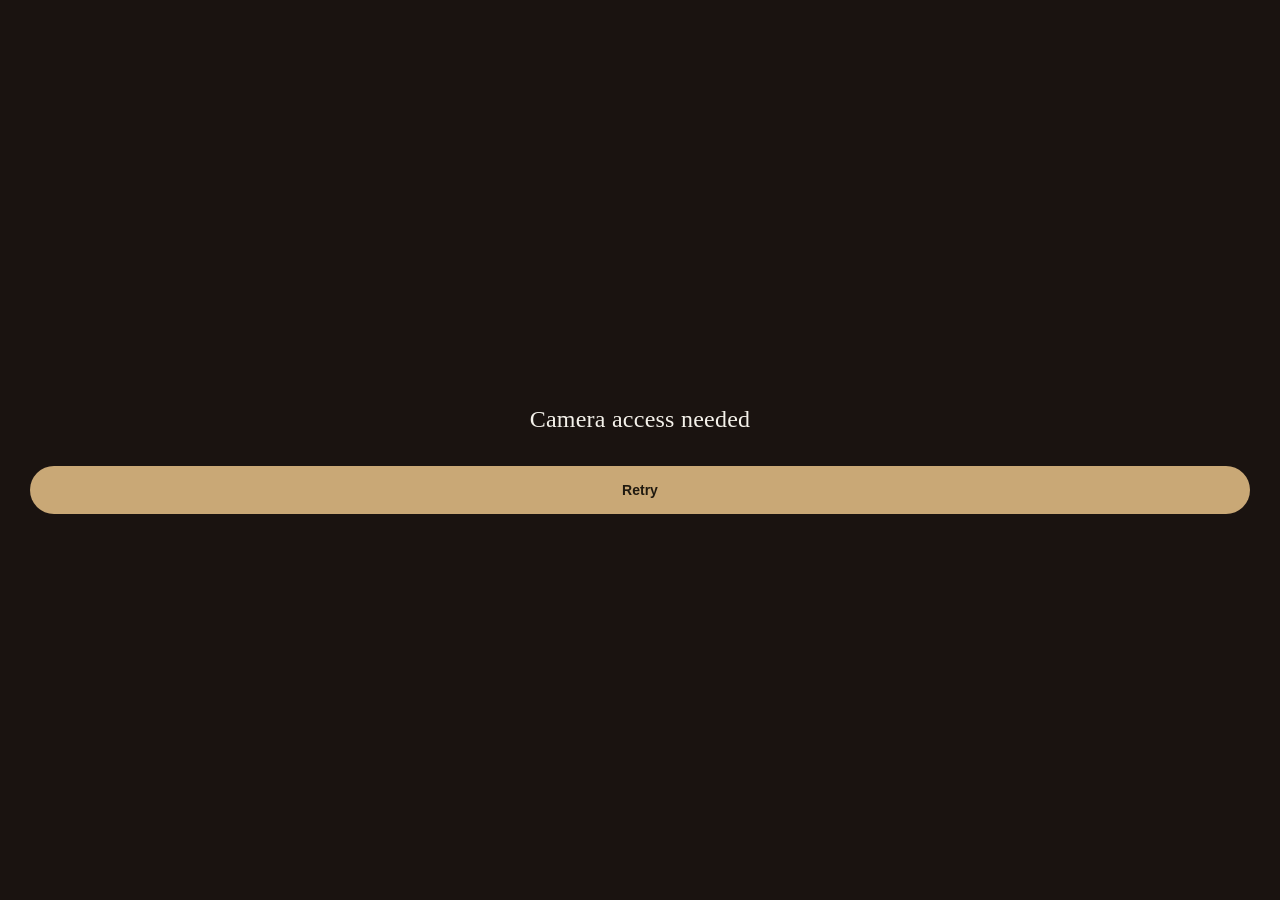
==== index.html @ 866ef21a "Show the running build in Settings and let admins change their password Settings now shows v<APP_VER" ====
<!DOCTYPE html>
<html lang="en">
<head>
   <script>
    window.deferredInstallPrompt = null;
    window.addEventListener('beforeinstallprompt', function(e) {
      e.preventDefault();
      window.deferredInstallPrompt = e;
    });
  </script>
<meta charset="UTF-8" />
<meta name="viewport" content="width=device-width, initial-scale=1, maximum-scale=1, user-scalable=no" />
<title>GBR Jr. Museum AR</title>
<meta name="description" content="Augmented reality digital companion and collection experience for the GBR Jr. Museum." />
<meta property="og:title" content="GBR Jr. Museum AR" />
<meta property="og:description" content="Augmented reality digital companion and collection experience for the GBR Jr. Museum." />
<link rel="stylesheet" href="style.css?v=36" />
<link rel="manifest" href="manifest.webmanifest" />
<meta name="theme-color" content="#1a1310" />
<meta name="mobile-web-app-capable" content="yes" />
<meta name="apple-mobile-web-app-capable" content="yes" />
<meta name="apple-mobile-web-app-status-bar-style" content="black-translucent" />
<link rel="apple-touch-icon" href="./assets/logo.png" />

<script src="asset-manifest.js"></script>
<script src="offline-store.js?v=1"></script>
<script>
  (() => {
    const nativeAtob = window.atob.bind(window);
    const detectionWorkerMarker = "matchDetection";
    const strictDetection = "$t=3,Lt=6,Ke=8,Ot=.7";
    const relaxedDetection = "$t=4,Lt=4,Ke=8,Ot=.8";
    window.atob = (encoded) => {
      const decoded = nativeAtob(encoded);
      return decoded.includes(detectionWorkerMarker) && decoded.includes(strictDetection)
        ? decoded.replace(strictDetection, relaxedDetection)
        : decoded;
    };
  })();
</script>
<script src="https://aframe.io/releases/1.5.0/aframe.min.js" defer></script>
<script src="https://cdn.jsdelivr.net/npm/mind-ar@1.2.5/dist/mindar-image-aframe.prod.js" defer></script>
<script src="https://cdn.jsdelivr.net/gh/donmccurdy/aframe-extras@v7.0.0/dist/aframe-extras.min.js" defer></script>
<base target="_blank">
</head>
<body>

  <div id="ar-container"></div>

  <div id="home-bg-layer" class="home-bg-layer">
    <img id="home-bg-img" src="" alt="" />
    <div class="home-bg-overlay"></div>
  </div>

  <div id="screen-username" class="modal-overlay">
    <div class="modal-card">
      <p class="modal-eyebrow">Welcome</p>
      <h2>What should we call you?</h2>
      <p class="modal-desc">This name is used on the leaderboard and on any notes you leave.</p>
      <input id="username-input" class="text-input" type="text" maxlength="20" placeholder="Your name" />
      <button id="btn-username-submit" class="btn-primary">Enter Gallery</button>
    </div>
  </div>

  <div id="tour-overlay" class="tour-overlay hidden">
    <div class="tour-card" id="tour-card">
      <div class="tour-header">
        <span class="tour-step-count" id="tour-step-count">1 / 7</span>
        <button id="btn-tour-skip" class="tour-skip">Skip</button>
      </div>
      <div class="tour-illustration" id="tour-illustration">
        <img src="./assets/icons/artwork.webp" alt="" class="tour-illo-img" />
      </div>
      <h3 id="tour-title">Welcome</h3>
      <p id="tour-text" class="tour-text">...</p>
      <div class="tour-dots" id="tour-dots"></div>
      <div class="tour-nav">
        <button id="btn-tour-prev" class="btn-secondary btn-small">← Back</button>
        <button id="btn-tour-next" class="btn-primary btn-small">Next →</button>
      </div>
    </div>
  </div>

  <section id="screen-home" class="screen hidden">
    <div class="corner-fabs corner-fabs-left">
      <button id="btn-open-badges" class="fab-btn" aria-label="Badges" title="Badges">
        <img src="./assets/icons/badge.webp" alt="Badges" class="fab-icon-img" />
      </button>
      <button id="btn-open-library" class="fab-btn" aria-label="Artwork Library" title="Artwork Library">📖</button>
    </div>
    <button id="btn-open-settings" class="fab-btn corner-fabs-right">⚙️</button>

    <header class="home-header">
      <div class="home-logo-wrap">
        <img class="home-logo" src="./assets/logo.png" alt="GBR Museum" />
      </div>
      <div class="home-logo-divider"></div>
      <p class="sub">Scan artworks on display to unlock their hidden stories.</p>
      <button id="btn-install-app" class="install-app-btn hidden" type="button">Install Museum App</button>
      <p id="install-app-hint" class="install-app-hint hidden"></p>
    </header>

    <div class="progress-row">
      <div class="progress-track">
        <div id="progress-fill" class="progress-fill"></div>
      </div>
      <span id="progress-label" class="progress-label">0 / 0 unlocked</span>
      <span id="run-timer" class="run-timer hidden"></span>
    </div>

    <div class="filter-row">
      <button id="filter-locked" class="filter-btn" data-filter="locked">🔒 Locked</button>
      <button id="filter-unlocked" class="filter-btn" data-filter="unlocked">✓ Unlocked</button>
    </div>

    <div id="filter-toast" class="filter-toast hidden"></div>

    <div class="gallery-scroll">
      <div class="gallery-grid" id="gallery-grid"></div>
    </div>
  </section>

  <section id="screen-scanner" class="screen hidden">
    <div class="scanner-topbar">
      <button id="btn-back-home" class="btn-icon">⌂ Home</button>
    </div>

    <div class="viewfinder">
      <div class="viewfinder-corner tl"></div>
      <div class="viewfinder-corner tr"></div>
      <div class="viewfinder-corner bl"></div>
      <div class="viewfinder-corner br"></div>
    </div>

    <div id="scan-hint" class="scan-hint">Point your camera at an artwork</div>
  </section>

  <section id="screen-detail" class="screen hidden">
    <div class="detail-topbar">
      <button id="btn-detail-back" class="btn-icon">← Back</button>
    </div>
    <div class="detail-scroll">
      <div class="detail-hero">
        <img id="detail-image" src="" alt="" />
      </div>
      <div class="detail-body">
        <p class="eyebrow" id="detail-eyebrow">Unlocked Artwork</p>
        <h2 id="detail-title">—</h2>
        <p id="detail-text" class="detail-text">—</p>
        <button id="btn-take-quiz" class="btn-primary hidden">Take the Quiz</button>
        <p id="quiz-done-note" class="quiz-done-note hidden">✓ Quiz completed</p>
        <button id="btn-immersive" class="btn-primary hidden">Enter Immersive View</button>
      </div>
    </div>
  </section>

  <section id="screen-quiz" class="screen hidden">
    <div class="detail-topbar">
      <button id="btn-quiz-back" class="btn-icon">← Back</button>
      <span id="quiz-progress" class="quiz-progress">Question 1 / 1</span>
    </div>
    <div class="quiz-body">
      <h2 id="quiz-question">—</h2>
      <div id="quiz-options" class="quiz-options"></div>
      <p id="quiz-feedback" class="quiz-feedback hidden">—</p>
      <button id="btn-quiz-next" class="btn-primary hidden">Next Question</button>
    </div>
  </section>

  <section id="screen-library" class="screen hidden">
    <div class="detail-topbar">
      <button id="btn-library-back" class="btn-icon">← Back</button>
    </div>
    <div class="detail-scroll">
      <div class="detail-body">
        <p class="eyebrow">Low-Data Mode</p>
        <h2>Artwork Library</h2>
        <p class="detail-text">Browse every artwork's photo and description here — no camera or 3D required. Handy on lower-end devices or slow connections.</p>
        <div id="library-list" class="library-list"></div>
      </div>
    </div>
  </section>

  <section id="screen-settings" class="screen hidden">
    <div class="detail-topbar">
      <button id="btn-settings-back" class="btn-icon">← Back</button>
    </div>
    <div class="detail-scroll">
      <div class="detail-body">
        <p class="eyebrow">Settings</p>
        <h2>Options</h2>

        <div class="settings-row" id="settings-change-name">
          <div>
            <h4>Change Display Name</h4>
            <p id="settings-current-name">Currently: —</p>
          </div>
          <span class="settings-arrow">›</span>
        </div>

        <div class="settings-row" id="settings-replay-tutorial">
          <div>
            <h4>Replay Tutorial</h4>
            <p>See the how-to-use walkthrough again</p>
          </div>
          <span class="settings-arrow">›</span>
        </div>

        <div class="settings-row settings-row-static">
          <div>
            <h4>App Version</h4>
            <p id="settings-version-text">—</p>
            <p id="settings-update-status" class="settings-update-status"></p>
          </div>
          <button id="btn-check-updates" class="btn-secondary btn-small" type="button">Check</button>
        </div>
      </div>
    </div>
  </section>

  <section id="screen-badges" class="screen hidden">
    <div class="detail-topbar">
      <button id="btn-badges-back" class="btn-icon">← Back</button>
    </div>
    <div class="detail-scroll">
      <div class="detail-body">
        <p class="eyebrow" style="display:inline-flex;align-items:center;gap:6px;"><img src="./assets/icons/badge.webp" alt="" class="eyebrow-icon-img" /> Your Progress</p>
        <h2>Badges</h2>
        <p class="detail-text">Complete actions around the gallery to earn badges. Collect them all to unlock the guestbook on the Leaderboard tab.</p>
        <div id="badges-grid" class="badges-grid"></div>
      </div>
    </div>
  </section>

  <section id="screen-leaderboard" class="screen hidden">
    <div class="detail-topbar">
      <h2 class="leaderboard-title">Leaderboard</h2>
    </div>
    <div class="leaderboard-split">
      <div class="leaderboard-half">
        <div style="display:flex;align-items:center;justify-content:space-between;margin-bottom:6px;">
          <p class="eyebrow" style="margin:0;display:inline-flex;align-items:center;gap:6px;"><img src="./assets/icons/leaderboard.webp" alt="" class="eyebrow-icon-img" /> Fastest Completions</p>
          <a href="guestbook.html" class="btn-tiny" style="text-decoration:none;display:inline-flex;align-items:center;">📋 Full View →</a>
        </div>
        <div id="leaderboard-list" class="leaderboard-list">
          <p class="leaderboard-status">Loading…</p>
        </div>
      </div>
      <div class="leaderboard-half notes-half">
        <div class="notes-half-header">
          <p class="eyebrow">Guestbook Board</p>
          <div class="notes-board-controls">
            <button id="btn-board-zoom-out" class="board-zoom-btn">−</button>
            <button id="btn-board-zoom-reset" class="board-zoom-btn">⤢</button>
            <button id="btn-board-zoom-in" class="board-zoom-btn">+</button>
          </div>
        </div>
        <div id="notes-board-wrap" class="notes-board-wrap">
          <div id="notes-board" class="notes-board"></div>
        </div>
        <button id="btn-new-note" class="btn-primary hidden">+ New Note</button>
        <p id="notes-locked-msg" class="notes-locked-msg">Complete all badges to add a note to the board.</p>
      </div>
    </div>
  </section>

  <section id="screen-immersive" class="screen hidden">
    <div class="immersive-topbar">
      <button id="btn-immersive-back" class="btn-icon">← Exit Immersive</button>
    </div>
    <div id="immersive-container"></div>
  </section>

  <nav id="bottom-nav" class="bottom-nav hidden">
    <button class="nav-btn active" data-tab="home">
      <span class="nav-icon"><img src="./assets/icons/artwork.webp" alt="Artworks" class="nav-icon-img" /></span><span class="nav-label">Artworks</span>
    </button>
    <button class="nav-btn" data-tab="scanner">
      <span class="nav-icon"><img src="./assets/icons/arcamera.webp" alt="AR Camera" class="nav-icon-img" /></span><span class="nav-label">AR Camera</span>
    </button>
    <button class="nav-btn" data-tab="leaderboard">
      <span class="nav-icon"><img src="./assets/icons/leaderboard.webp" alt="Leaderboard" class="nav-icon-img" /></span><span class="nav-label">Leaderboard</span>
    </button>
  </nav>

  <div id="library-detail-modal" class="modal-overlay hidden">
    <div class="modal-card library-detail-card">
      <div class="library-detail-scroll">
        <div class="library-detail-hero">
          <img id="library-detail-image" src="" alt="" />
        </div>
        <div class="library-detail-body">
          <div class="library-card-title-row">
            <h2 id="library-detail-title">—</h2>
            <span id="library-detail-badge" class="model-badge hidden">🧊 3D Model</span>
          </div>

          <div id="library-detail-meta" class="library-detail-meta">
            <div class="meta-row" id="meta-row-artist">
              <span class="meta-label">Created by</span>
              <span id="meta-artist" class="meta-value">—</span>
            </div>
            <div class="meta-row" id="meta-row-year">
              <span class="meta-label">Created in</span>
              <span id="meta-year" class="meta-value">—</span>
            </div>
            <div class="meta-row" id="meta-row-location">
              <span class="meta-label">Location</span>
              <span id="meta-location" class="meta-value">—</span>
            </div>
          </div>

          <p class="library-detail-section-label">About This Piece</p>
          <p id="library-detail-text" class="detail-text">—</p>
        </div>
      </div>
      <div class="library-detail-footer">
        <button id="btn-library-detail-close" class="btn-primary">Close</button>
      </div>
    </div>
  </div>

  <div id="note-editor-modal" class="modal-overlay hidden">
    <div class="modal-card note-editor-card">
      <p id="note-editor-eyebrow" class="modal-eyebrow">Your Notepad</p>
      <h2 id="note-editor-heading">Leave Your Mark</h2>

      <div class="note-type-tabs">
        <button class="note-tab active" data-mode="text">✏️ Type</button>
        <button class="note-tab" data-mode="draw">🎨 Draw</button>
        <button class="note-tab" data-mode="photo">📷 Photo</button>
      </div>

      <div id="note-color-swatches" class="note-color-swatches"></div>

      <textarea id="note-text-input" class="note-textarea" maxlength="120" placeholder="I was here…"></textarea>

      <div id="note-draw-wrap" class="note-draw-wrap hidden">
        <canvas id="note-canvas" width="240" height="240"></canvas>
        <button id="btn-clear-drawing" class="btn-secondary btn-small">Clear Drawing</button>
      </div>

      <div id="note-photo-wrap" class="note-photo-wrap hidden">
        <div class="note-photo-frame">
          <video id="note-photo-preview" autoplay playsinline muted></video>
          <img id="note-photo-result" class="hidden" alt="Captured photo" />
        </div>
        <p id="note-photo-error" class="admin-error hidden">Couldn't open the camera. Check your browser's camera permission and try again.</p>
        <div class="note-photo-controls">
          <button id="btn-snap-photo" class="btn-secondary btn-small">📸 Snap Photo</button>
          <button id="btn-retake-photo" class="btn-secondary btn-small hidden">Retake</button>
        </div>
      </div>

      <div class="modal-actions">
        <button id="btn-note-delete" class="btn-secondary hidden">Delete</button>
        <button id="btn-note-cancel" class="btn-secondary">Cancel</button>
        <button id="btn-note-post" class="btn-primary">Post</button>
      </div>
    </div>
  </div>

  <div id="note-view-modal" class="modal-overlay hidden">
    <div class="modal-card">
      <div id="note-view-content" class="note-view-content"></div>
      <p id="note-view-name" class="modal-desc">—</p>
      <div class="modal-actions">
        <button id="btn-note-view-close" class="btn-secondary">Close</button>
      </div>
    </div>
  </div>

  <button id="chat-head-btn" class="chat-head-btn hidden" type="button" aria-label="Open AI museum guide" title="Open AI museum guide">
    <img src="./assets/icons/aichat.webp" alt="Kuya Davon AI Guide" class="chat-head-img" />
  </button>

  <div id="chat-panel" class="chat-panel hidden">
    <div class="chat-panel-header">
      <div>
        <h3>Kuya Davon</h3>
        <p>GBR Jr. Museum Guide</p>
      </div>
      <button id="btn-chat-close" class="btn-icon">✕</button>
    </div>
    <div id="chat-messages" class="chat-messages"></div>
    <div class="chat-input-row">
      <input id="chat-input" class="text-input" type="text" placeholder="Ask about an artwork…" maxlength="300" />
      <button id="btn-chat-send" class="chat-send-btn">➤</button>
    </div>
  </div>

  <div id="unlock-modal" class="modal-overlay hidden">
    <div class="modal-card unlock-card">
      <div id="unlock-badge" class="modal-badge">✓</div>
      <p id="unlock-eyebrow" class="modal-eyebrow">Artwork Unlocked</p>
      <h2 id="modal-title">—</h2>
      <p id="modal-desc" class="modal-desc">—</p>
      <div class="modal-actions">
        <button id="btn-keep-scanning" class="btn-secondary">Keep Exploring</button>
        <button id="btn-view-collection" class="btn-primary">View Collection</button>
      </div>
    </div>
  </div>

  <div id="badge-unlock-modal" class="modal-overlay hidden">
    <div class="modal-card badge-unlock-card">
      <div class="badge-unlock-glow" aria-hidden="true"></div>
      <div class="badge-unlock-emblem-wrap">
        <div class="badge-unlock-emblem">
          <img id="badge-modal-icon" src="./assets/icons/badge.webp" alt="Badge" class="badge-modal-icon-img" />
        </div>
      </div>
      <p class="modal-eyebrow badge-unlock-eyebrow">✦ Badge Unlocked ✦</p>
      <h2 id="badge-modal-title" class="badge-modal-title">—</h2>
      <p id="badge-modal-desc" class="modal-desc badge-modal-desc">—</p>
      <div class="modal-actions">
        <button id="btn-badge-dismiss" class="btn-secondary">Awesome!</button>
        <button id="btn-badge-view" class="btn-primary">View Badges</button>
      </div>
    </div>
  </div>

  <div id="unlock-confetti" class="unlock-confetti" aria-hidden="true"></div>

  <div id="badge-toast" class="badge-toast hidden">
    <span id="badge-toast-icon"><img src="./assets/icons/badge.webp" alt="Badge" class="badge-toast-img" /></span>
    <span id="badge-toast-text">Badge earned!</span>
  </div>

<div id="loading-screen" class="loading-screen">
  <img id="loading-logo" src="./assets/logo.png" alt="GBR Museum" />
  <div class="loading-progress" role="progressbar" aria-label="Downloading museum for offline use" aria-valuemin="0" aria-valuemax="100" aria-valuenow="0">
    <div id="loading-progress-fill" class="loading-progress-fill"></div>
  </div>
  <p id="loading-text">Preparing the gallery…</p>
  <p id="loading-progress-text" class="loading-progress-text">Checking offline files…</p>
</div>

<div id="permission-error" class="permission-error hidden">
    <h2>Camera access needed</h2>
    <button id="btn-retry-camera" class="btn-primary">Retry</button>
  </div>

  <script src="https://www.gstatic.com/firebasejs/10.12.0/firebase-app-compat.js"></script>
  <script src="https://www.gstatic.com/firebasejs/10.12.0/firebase-auth-compat.js"></script>
  <script src="https://www.gstatic.com/firebasejs/10.12.0/firebase-database-compat.js"></script>

  <script>
    const firebaseConfig = {
      apiKey: "AIzaSyAqhByx12wmk-fSGdkvZmu9LKlBZbKAy6k",
      authDomain: "gbrmuseumtest.firebaseapp.com",
      databaseURL: "https://gbrmuseumtest-default-rtdb.asia-southeast1.firebasedatabase.app",
      projectId: "gbrmuseumtest",
      storageBucket: "gbrmuseumtest.firebasestorage.app",
      messagingSenderId: "712998038471",
      appId: "1:712998038471:web:8fce1f16a87c2dc89247e2",
      measurementId: "G-ELC6XEQDZR"
    };
    firebase.initializeApp(firebaseConfig);
  </script>

  <script src="app.js?v=46" defer></script>
</body>
</html>
---- style.css ----
:root {
  --wall: #241c18;
  --wall-deep: #1a1310;
  --panel: #2d2420;
  --frame-gold: #c9a876;
  --frame-gold-dim: rgba(201, 168, 118, 0.4);
  --text: #f4f1ea;
  --text-dim: rgba(244, 241, 234, 0.62);
  --success: #6faa82;
  --danger: #b56a63;
  --radius: 16px;
  --nav-height: 68px;
}

* { box-sizing: border-box; -webkit-tap-highlight-color: transparent; }

html, body {
  margin: 0; padding: 0;
  height: 100%;
  height: 100dvh;
  overflow: hidden;
  overscroll-behavior: none;
  color: var(--text);
  font-family: -apple-system, BlinkMacSystemFont, "Segoe UI", Roboto, sans-serif;
  background: linear-gradient(180deg, var(--wall) 0%, var(--wall-deep) 100%);
}

/* Pull-to-refresh is the browser's gesture, not an app feature: a downward drag on
   a screen that is already at the top reloads the page and drops the visitor out
   of AR or out of a half-finished quiz. `none` keeps the page from taking part and
   `contain` stops a drag inside a list from chaining up to it. Safari ignores both,
   so offline-store.js cancels that one gesture there. */
.gallery-scroll, .detail-scroll, .quiz-body, .library-detail-scroll,
.chat-messages, .leaderboard-half, .leaderboard-list, .unlock-card .modal-desc {
  overscroll-behavior: contain;
}

h1, h2 { font-family: Georgia, "Times New Roman", serif; font-weight: 500; letter-spacing: 0.01em; }

/* ---------------- AR base layer ---------------- */
#ar-container { position: fixed; inset: 0; z-index: 0; touch-action: none; }
#ar-container a-scene { width: 100%; height: 100%; }

/* ---------------- shared background layer ---------------- */
.home-bg-layer {
  position: fixed; inset: 0; z-index: 1;
  width: 100%; height: 100%;
  overflow: hidden;
  background:
    radial-gradient(ellipse 60% 40% at 50% 0%, rgba(201,168,118,0.10), transparent 60%),
    linear-gradient(180deg, var(--wall) 0%, var(--wall-deep) 100%);
  transition: opacity 0.2s ease;
}
.home-bg-layer.ar-mode { display: none; }
.home-bg-layer img {
  width: 100%; height: 100%;
  object-fit: cover;
  object-position: center;
  display: none;
}
.home-bg-layer img.visible { display: block; }
.home-bg-overlay {
  position: absolute; inset: 0;
  background: linear-gradient(180deg, rgba(20,15,12,0.72), rgba(20,15,12,0.88));
  display: none;
}
.home-bg-overlay.visible { display: block; }

/* ---------------- generic screen overlay ---------------- */
.screen {
  position: fixed; inset: 0; z-index: 5;
  display: flex; flex-direction: column;
  background: transparent;
}
.screen.hidden { display: none; }

/* ---------------- screen transitions ---------------- */
.screen.enter-left, .screen.enter-right, .screen.enter-top {
  animation: screenEnter 0.3s cubic-bezier(0.22, 1, 0.36, 1);
}
.screen.enter-left  { --slide-x: -28px; }
.screen.enter-right { --slide-x: 28px; }
.screen.enter-top   { --slide-y: -34px; }

@keyframes screenEnter {
  from { opacity: 0; transform: translate(var(--slide-x, 0), var(--slide-y, 0)); }
  to   { opacity: 1; transform: translate(0, 0); }
}

/* staggered list content */
.stagger-in {
  animation: staggerItemIn 0.32s cubic-bezier(0.22, 1, 0.36, 1) backwards;
  animation-delay: calc(var(--i, 0) * 35ms);
}
@keyframes staggerItemIn {
  from { opacity: 0; transform: translateY(10px); }
  to   { opacity: 1; transform: translateY(0); }
}

@media (prefers-reduced-motion: reduce) {
  .screen.enter-left, .screen.enter-right, .screen.enter-top { animation: none; }
  .stagger-in, .art-card { animation: none; }
}

#screen-home, #screen-badges, #screen-leaderboard {
  padding-bottom: var(--nav-height);
}

/* ---------------- home screen ---------------- */
#screen-home {
  height: 100%;
  padding-top: max(28px, env(safe-area-inset-top));
  padding-left: 20px; padding-right: 20px;
  touch-action: pan-y;
  position: relative;
}

.corner-fabs {
  position: absolute;
  top: max(20px, env(safe-area-inset-top));
  z-index: 8;
  display: flex; gap: 8px;
}
.corner-fabs-left { left: 16px; }
.fab-btn {
  width: 42px; height: 42px; border-radius: 50%;
  background: rgba(0,0,0,0.5); border: 1px solid rgba(244,241,234,0.2);
  font-size: 19px; display: flex; align-items: center; justify-content: center;
  cursor: pointer; color: var(--text);
}
button.corner-fabs-right {
  position: absolute;
  top: max(20px, env(safe-area-inset-top));
  right: 16px;
  z-index: 8;
}

.home-header { margin-bottom: 18px; text-align: center; }

.eyebrow {
  text-transform: uppercase; font-size: 11px; letter-spacing: 0.16em;
  color: var(--frame-gold); margin: 0 0 8px 0;
}

.home-logo-wrap {
  position: relative;
  width: 60px; height: 60px;
  margin: 0 auto 12px auto;
}
.home-logo-wrap::before {
  content: "";
  position: absolute;
  inset: -8px;
  border-radius: 50%;
  background: radial-gradient(circle, rgba(201,168,118,0.30) 0%, transparent 65%);
  z-index: -1;
  pointer-events: none;
  animation: logoGlowPulse 3.6s ease-in-out 0.9s infinite;
}

.home-logo {
  width: 100%; height: 100%;
  display: block;
  border-radius: 13px;
  filter: drop-shadow(0 4px 10px rgba(0,0,0,0.5));
  animation: logoDropIn 0.8s cubic-bezier(0.22, 1, 0.36, 1);
}
.home-logo-divider {
  width: 46px; height: 2px;
  background: var(--frame-gold);
  margin: 0 auto 12px auto;
}

@keyframes logoDropIn {
  from { opacity: 0; transform: translateY(-22px) scale(0.88); }
  to   { opacity: 1; transform: translateY(0) scale(1); }
}
@keyframes logoGlowPulse {
  0%, 100% { opacity: 0.55; transform: scale(0.94); }
  50% { opacity: 1; transform: scale(1.1); }
}

@media (prefers-reduced-motion: reduce) {
  .home-logo, .home-logo-wrap::before { animation: none; }
}

.sub {
  font-size: clamp(12.5px, 3.4vw, 14px); color: var(--text-dim); margin: 0 auto;
  line-height: 1.5; max-width: 32ch;
}

.progress-row { display: flex; align-items: center; gap: 12px; margin: 22px 0 16px 0; }
.progress-track {
  flex: 1; height: 5px; border-radius: 999px;
  background: rgba(244, 241, 234, 0.1); overflow: hidden;
}
.progress-fill {
  height: 100%; width: 0%; background: var(--frame-gold);
  border-radius: 999px; transition: width 0.5s ease;
}
.progress-label { font-size: 12px; color: var(--text-dim); white-space: nowrap; }

.run-timer {
  font-size: 11.5px; font-weight: 700; color: var(--frame-gold);
  font-family: "SF Mono", "Courier New", monospace; letter-spacing: 0.04em;
  background: rgba(201,168,118,0.12); border: 1px solid rgba(201,168,118,0.35);
  padding: 4px 10px; border-radius: 999px; white-space: nowrap; flex-shrink: 0;
}
.run-timer.hidden { display: none; }

/* ---------------- locked/unlocked filter buttons ---------------- */
.filter-row { display: flex; gap: 10px; margin-bottom: 16px; }
.filter-btn {
  flex: 1;
  border: 1px solid rgba(244,241,234,0.18);
  background: rgba(0,0,0,0.35);
  color: var(--text-dim);
  font-size: 12.5px; font-weight: 600;
  padding: 10px 12px; border-radius: 999px;
  cursor: pointer; font-family: inherit;
  min-height: 40px;
  transition: background 0.2s ease, color 0.2s ease, border-color 0.2s ease;
}
.filter-btn.active { background: var(--frame-gold); color: #201a10; border-color: transparent; }

.filter-toast {
  text-align: center; font-size: 12px; color: var(--text-dim);
  background: rgba(0,0,0,0.4); border-radius: 999px;
  padding: 8px 14px; margin: 0 0 14px 0;
  transition: opacity 0.25s ease;
}
.filter-toast.hidden { opacity: 0; height: 0; padding: 0; margin: 0; overflow: hidden; }

.gallery-grid { display: grid; grid-template-columns: 1fr 1fr; gap: 16px; }
.gallery-scroll {
  flex: 1;
  min-height: 0;
  overflow-y: auto;
  overflow-x: hidden;
  padding: 0 2px calc(24px + env(safe-area-inset-bottom));
  -webkit-overflow-scrolling: touch;
  touch-action: pan-y;
}

.art-card {
  position: relative;
  aspect-ratio: 1 / 1;
  border-radius: 6px;
  background: var(--panel);
  border: 3px solid var(--frame-gold-dim);
  box-shadow: 0 0 0 1px rgba(0,0,0,0.5), 0 10px 22px rgba(0,0,0,0.35);
  overflow: hidden;
  transition: border-color 0.3s ease, transform 0.15s ease;
  cursor: default;
  animation: staggerItemIn 0.32s cubic-bezier(0.22, 1, 0.36, 1) backwards;
  animation-delay: calc(var(--i, 0) * 35ms);
}
.art-card.unlocked { border-color: var(--frame-gold); cursor: pointer; }
.art-card.unlocked:active { transform: scale(0.97); }

.art-card-img { position: absolute; inset: 0; width: 100%; height: 100%; object-fit: cover; display: block; }
.art-card-fallback {
  position: absolute; inset: 0; display: flex; align-items: center; justify-content: center;
  font-size: 34px; opacity: 0.5; background: rgba(0,0,0,0.35);
}
.art-card-scrim {
  position: absolute; inset: 0;
  background: linear-gradient(to bottom, transparent 45%, rgba(10,8,6,0.9) 100%);
}

.status-badge {
  position: absolute; top: 8px; right: 8px; z-index: 2;
  display: flex; align-items: center; gap: 4px;
  font-size: 10px; font-weight: 700; letter-spacing: 0.02em; text-transform: uppercase;
  padding: 5px 9px; border-radius: 999px;
  background: rgba(0,0,0,0.55); color: rgba(244,241,234,0.8);
  border: 1px solid rgba(244,241,234,0.2);
}
.status-badge.unlocked {
  background: var(--success); color: #0e1a12; border-color: transparent;
  /* Compact circular check mark instead of a wide "✓ Unlocked" pill */
  width: 22px; height: 22px; padding: 0; border-radius: 50%;
  justify-content: center; font-size: 12px; line-height: 1;
  box-shadow: 0 1px 5px rgba(0,0,0,0.4);
}
.status-badge.comingsoon { background: rgba(244,241,234,0.1); color: rgba(244,241,234,0.5); }

.quiz-status-pill {
  position: absolute; top: 8px; left: 8px; z-index: 2;
  display: inline-flex; align-items: center; gap: 3px;
  font-size: 9px; font-weight: 700; letter-spacing: 0.05em; text-transform: uppercase;
  line-height: 1; white-space: nowrap;
  padding: 4px 7px; border-radius: 999px;
  background: rgba(0,0,0,0.6); color: rgba(244,241,234,0.75);
  border: 1px solid rgba(244,241,234,0.2);
}
.quiz-status-pill.done { background: var(--success); color: #0e1a12; border-color: transparent; }
.quiz-status-pill.pending { background: var(--frame-gold); color: #201a10; border-color: transparent; }
.quiz-status-pill.locked { background: rgba(244,241,234,0.1); color: rgba(244,241,234,0.55); }
.quiz-status-pill.none { background: rgba(0,0,0,0.45); color: rgba(244,241,234,0.45); }

.art-card-caption { position: absolute; left: 0; right: 0; bottom: 0; z-index: 2; padding: 10px 12px 11px; }
.art-card-caption h3 { font-size: 13.5px; margin: 0 0 3px 0; font-family: Georgia, serif; font-weight: 600; color: #f4f1ea; }
.art-card-caption p { font-size: 11px; color: rgba(244,241,234,0.75); margin: 0; line-height: 1.35; }

/* ---------------- buttons + inputs ---------------- */
.btn-primary, .btn-secondary, .btn-icon {
  border: none; border-radius: 999px; font-size: 14px; font-weight: 600;
  padding: 14px 22px; cursor: pointer; font-family: inherit; min-height: 48px;
}
.btn-primary { background: var(--frame-gold); color: #201a10; width: 100%; margin-top: 4px; }
.btn-primary:active { transform: scale(0.98); }
.btn-primary:disabled { opacity: 0.5; }
.btn-secondary { background: rgba(244, 241, 234, 0.1); color: var(--text); flex: 1; }
.btn-icon { background: rgba(0,0,0,0.5); color: var(--text); padding: 9px 16px; font-size: 13px; font-weight: 500; min-height: 42px; }
/* Components that fade (modal-overlay, chat-panel, filter-toast, badge-toast,
   loading-screen, tour-overlay) define their own two-class .hidden rule so they
   keep their transitions. Plain buttons have no display rule of their own, so
   without this they never actually disappear when .hidden is added. */
.btn-primary.hidden, .btn-secondary.hidden, .btn-small.hidden { display: none; }

.text-input {
  width: 100%; font-family: inherit; font-size: 14px;
  padding: 13px 16px; border-radius: 999px;
  border: 1px solid rgba(244,241,234,0.2);
  background: rgba(255,255,255,0.06); color: var(--text);
  margin: 14px 0; min-height: 46px;
}
.text-input::placeholder { color: rgba(244,241,234,0.4); }

/* ---------------- scanner screen ---------------- */
#screen-scanner {
  background: transparent; align-items: center; justify-content: space-between;
  padding: max(20px, env(safe-area-inset-top)) 20px calc(20px + env(safe-area-inset-bottom));
  touch-action: none;
}
.scanner-topbar { width: 100%; display: flex; }

.viewfinder { position: relative; width: 72vw; max-width: 300px; aspect-ratio: 1 / 1; align-self: center; }
.viewfinder-corner { position: absolute; width: 34px; height: 34px; border: 3px solid var(--frame-gold); opacity: 0.9; }
.viewfinder-corner.tl { top: 0; left: 0; border-right: none; border-bottom: none; border-radius: 10px 0 0 0; }
.viewfinder-corner.tr { top: 0; right: 0; border-left: none; border-bottom: none; border-radius: 0 10px 0 0; }
.viewfinder-corner.bl { bottom: 0; left: 0; border-right: none; border-top: none; border-radius: 0 0 0 10px; }
.viewfinder-corner.br { bottom: 0; right: 0; border-left: none; border-top: none; border-radius: 0 0 10px 0; }

.scan-hint {
  background: rgba(14, 13, 12, 0.75); border: 1px solid rgba(244, 241, 234, 0.14);
  padding: 10px 18px; border-radius: 999px; font-size: 13px; align-self: center; margin-bottom: 6px;
  transition: background 0.25s ease;
}
.scan-hint.found { background: rgba(111,170,130,0.85); border-color: transparent; color: #0e0d0c; font-weight: 600; }

/* ---------------- detail / badges screen ---------------- */
.detail-topbar {
  display: flex; align-items: center; justify-content: space-between;
  padding: max(16px, env(safe-area-inset-top)) 16px 10px;
}
.detail-scroll { flex: 1; overflow-y: auto; padding-bottom: calc(24px + env(safe-area-inset-bottom)); touch-action: pan-y; }

.detail-hero { width: 100%; background: rgba(0,0,0,0.4); overflow: hidden; }
.detail-hero img { width: 100%; height: auto; max-height: 52vh; object-fit: contain; display: block; }

.detail-body { padding: 20px; }
.detail-body h2 { font-size: clamp(20px, 6vw, 26px); margin: 0 0 12px 0; }
.detail-text { font-size: 14px; line-height: 1.6; color: var(--text-dim); margin: 0 0 22px 0; white-space: pre-line; }

.quiz-done-note { text-align: center; color: var(--success); font-weight: 700; font-size: 13px; margin-top: 12px; }
.quiz-done-note.hidden { display: none; }

/* ---------------- quiz screen ---------------- */
.quiz-progress { font-size: 12px; color: var(--text-dim); }
.quiz-body { padding: 10px 22px 22px; flex: 1; overflow-y: auto; touch-action: pan-y; }
.quiz-body h2 { font-size: clamp(18px, 5.5vw, 22px); margin: 10px 0 22px 0; line-height: 1.4; }

.quiz-options { display: flex; flex-direction: column; gap: 10px; margin-bottom: 18px; }
.quiz-option-btn {
  text-align: left; border: 1px solid rgba(244,241,234,0.18);
  background: rgba(255,255,255,0.05); color: var(--text);
  padding: 14px 16px; border-radius: 12px; font-size: 14px; font-family: inherit;
  cursor: pointer; min-height: 48px;
}
.quiz-option-btn.correct { background: rgba(111,170,130,0.25); border-color: var(--success); }
.quiz-option-btn.incorrect { background: rgba(181,106,99,0.25); border-color: var(--danger); }
.quiz-option-btn:disabled { opacity: 0.85; }

.quiz-feedback { font-size: 13.5px; font-weight: 600; margin-bottom: 16px; }
.quiz-feedback.correct { color: var(--success); }
.quiz-feedback.incorrect { color: var(--danger); }
.quiz-feedback.hidden { display: none; }

/* ---------------- library screen (low-end-device friendly) ---------------- */
.library-list { display: flex; flex-direction: column; gap: 14px; margin-top: 10px; }
.library-card {
  display: flex; gap: 12px; align-items: flex-start;
  border-radius: 12px; border: 1px solid rgba(244,241,234,0.12);
  background: rgba(255,255,255,0.03); overflow: hidden;
  cursor: pointer;
}
.library-card-photo { width: 88px; height: 88px; flex-shrink: 0; }
.library-card-photo img { width: 100%; height: 100%; object-fit: cover; display: block; }
.library-card .library-fallback {
  width: 88px; height: 88px; flex-shrink: 0; display: flex; align-items: center;
  justify-content: center; font-size: 26px; background: rgba(0,0,0,0.3);
}
.library-card-info { padding: 10px 12px; flex: 1; min-width: 0; }
.library-card-title-row { display: flex; align-items: center; justify-content: space-between; gap: 8px; margin-bottom: 4px; }
.library-card-title-row h4 { margin: 0; font-family: Georgia, serif; font-size: 14px; min-width: 0; overflow: hidden; white-space: nowrap; text-overflow: ellipsis; }
.model-badge {
  flex-shrink: 0; font-size: 9.5px; font-weight: 700; letter-spacing: 0.02em;
  background: var(--frame-gold); color: #201a10;
  padding: 3px 7px; border-radius: 999px; white-space: nowrap;
}
.model-badge.hidden { display: none; }
.library-card-info p {
  margin: 0; font-size: 11.5px; color: var(--text-dim); line-height: 1.5;
  display: -webkit-box; -webkit-box-orient: vertical; -webkit-line-clamp: 2; overflow: hidden;
}
.library-view-hint {
  display: block; margin-top: 6px; font-size: 10px; font-weight: 700;
  color: var(--frame-gold); text-transform: uppercase; letter-spacing: 0.04em;
}

/* ---------------- library detail popup ---------------- */
.library-detail-card {
  max-width: 360px; max-height: 82vh;
  padding: 0; overflow: hidden; text-align: left;
  display: flex; flex-direction: column;
}
.library-detail-scroll { overflow-y: auto; touch-action: pan-y; }
.library-detail-hero { width: 100%; background: rgba(0,0,0,0.4); flex-shrink: 0; }
.library-detail-hero img { width: 100%; height: auto; max-height: 48vh; object-fit: contain; display: block; }
.library-detail-body { padding: 18px 20px 4px; }
.library-detail-body h2 { font-size: 19px; margin: 0; }

.library-detail-meta {
  margin: 14px 0 4px; padding: 12px 14px;
  background: rgba(255,255,255,0.04); border-radius: 10px;
  display: flex; flex-direction: column; gap: 7px;
}
.meta-row { display: flex; justify-content: space-between; gap: 10px; font-size: 12px; }
.meta-row.hidden { display: none; }
.meta-label { color: var(--text-dim); flex-shrink: 0; }
.meta-value { color: var(--text); font-weight: 600; text-align: right; }

.library-detail-section-label {
  text-transform: uppercase; font-size: 10.5px; letter-spacing: 0.1em;
  color: var(--frame-gold); margin: 18px 0 6px 0;
}
.library-detail-body .detail-text { margin: 0 0 20px 0; }

.library-detail-footer {
  padding: 12px 20px calc(16px + env(safe-area-inset-bottom));
  border-top: 1px solid rgba(244,241,234,0.1);
  flex-shrink: 0;
}
.library-detail-footer .btn-primary { margin-top: 0; }

/* ---------------- Kuya Davon chat head ---------------- */
.chat-head-btn {
  position: fixed; right: 18px; bottom: calc(var(--nav-height) + 18px);
  z-index: 12; width: 54px; height: 54px; border-radius: 50%;
  background: var(--frame-gold); color: #201a10; font-size: 24px;
  border: none; box-shadow: 0 6px 16px rgba(0,0,0,0.4); cursor: grab;
  touch-action: none; user-select: none;
  display: flex; align-items: center; justify-content: center;
  overflow: hidden;
}
.chat-head-img {
  width: 32px; height: 32px; object-fit: contain; pointer-events: none;
  display: block; filter: drop-shadow(0 2px 4px rgba(0,0,0,0.25));
}
.chat-head-btn.dragging { cursor: grabbing; }
.chat-head-btn.hidden { display: none; }

.chat-panel {
  position: fixed; right: 14px; left: 14px; bottom: calc(var(--nav-height) + 14px);
  max-width: 380px; margin: 0 auto;
  z-index: 13; height: min(70vh, 520px);
  background: var(--panel); border: 1px solid rgba(201,168,118,0.3);
  border-radius: 18px; overflow: hidden;
  display: flex; flex-direction: column;
  box-shadow: 0 12px 30px rgba(0,0,0,0.5);
  transition: opacity 0.2s ease, transform 0.2s ease;
}
.chat-panel.hidden { opacity: 0; pointer-events: none; transform: translateY(10px); }

.chat-panel-header {
  display: flex; align-items: center; justify-content: space-between;
  padding: 14px 16px; border-bottom: 1px solid rgba(244,241,234,0.12);
}
.chat-panel-header h3 { margin: 0; font-size: 15px; }
.chat-panel-header p { margin: 2px 0 0; font-size: 11px; color: var(--text-dim); }

.chat-messages { flex: 1; overflow-y: auto; padding: 14px 16px; display: flex; flex-direction: column; gap: 10px; }
.chat-bubble { max-width: 85%; padding: 9px 13px; border-radius: 14px; font-size: 13px; line-height: 1.5; }
.chat-bubble.user { align-self: flex-end; background: var(--frame-gold); color: #201a10; border-bottom-right-radius: 3px; }
.chat-bubble.bot { align-self: flex-start; background: rgba(255,255,255,0.07); color: var(--text); border-bottom-left-radius: 3px; }
.chat-bubble.typing { font-style: italic; color: var(--text-dim); }

.chat-input-row { display: flex; gap: 8px; padding: 12px 14px; border-top: 1px solid rgba(244,241,234,0.12); }
.chat-input-row .text-input { margin: 0; flex: 1; }
.chat-send-btn {
  width: 42px; height: 42px; border-radius: 50%; border: none;
  background: var(--frame-gold); color: #201a10; font-size: 16px; cursor: pointer; flex-shrink: 0;
}

/* ---------------- settings screen ---------------- */
.settings-row {
  display: flex; align-items: center; justify-content: space-between; gap: 12px;
  padding: 16px 4px; border-bottom: 1px solid rgba(244,241,234,0.1); cursor: pointer;
}
.settings-row:last-child { border-bottom: none; }
.settings-row-static { cursor: default; }
.settings-row h4 { margin: 0 0 3px 0; font-size: 14px; font-family: Georgia, serif; }
.settings-row p { margin: 0; font-size: 11.5px; color: var(--text-dim); }
.settings-arrow { color: var(--text-dim); font-size: 18px; }

.settings-update-status:empty { display: none; }
.settings-row p.settings-update-status { margin: 5px 0 0; color: var(--frame-gold); }
.settings-row p.settings-update-status.is-current { color: var(--text-dim); }
.settings-row p.settings-update-status.is-error { color: var(--danger); }
.settings-row .btn-small {
  flex: 0 0 auto; width: auto; margin-top: 0;
  min-height: 36px; padding: 8px 16px; font-size: 11.5px; white-space: nowrap;
}
.settings-row .btn-small.is-update { background: var(--frame-gold); color: #201a10; }

.admin-error {
  color: var(--danger); font-size: 12.5px; margin: -6px 0 10px 0; text-align: center;
}
.admin-error.hidden { display: none; }

/* ---------------- admin panel ---------------- */
.active-now-banner {
  display: flex; align-items: baseline; gap: 8px; margin-top: 10px;
  padding: 16px 18px; border-radius: 14px;
  background: linear-gradient(135deg, rgba(111,170,130,0.18), rgba(111,170,130,0.05));
  border: 1px solid rgba(111,170,130,0.4);
}
.active-now-dot {
  width: 9px; height: 9px; border-radius: 50%; background: var(--success);
  align-self: center; box-shadow: 0 0 8px var(--success);
}
.active-now-value { font-size: 26px; font-weight: 700; color: var(--success); font-family: Georgia, serif; }
.active-now-label { font-size: 12px; color: var(--text-dim); }

.visits-filter { display: flex; gap: 6px; flex-wrap: wrap; }
.filter-tab {
  border: 1px solid rgba(244,241,234,0.18); background: rgba(255,255,255,0.05);
  color: var(--text-dim); font-size: 10.5px; font-weight: 600; padding: 6px 10px;
  border-radius: 999px; cursor: pointer; font-family: inherit;
}
.filter-tab.active { background: var(--frame-gold); color: #201a10; border-color: transparent; }

.visits-chart-total { font-size: 11px; color: var(--text-dim); text-align: right; margin: 6px 2px 0; }

.stats-grid { display: grid; grid-template-columns: 1fr 1fr 1fr; gap: 10px; margin-top: 10px; }
.stat-card {
  display: flex; flex-direction: column; align-items: center; justify-content: center;
  gap: 3px; padding: 14px 6px; border-radius: 12px;
  background: rgba(255,255,255,0.04); border: 1px solid rgba(244,241,234,0.1);
}
.stat-value { font-size: 20px; font-weight: 700; color: var(--frame-gold); font-family: Georgia, serif; }
.stat-label { font-size: 9.5px; color: var(--text-dim); text-transform: uppercase; letter-spacing: 0.03em; text-align: center; }

.visits-chart {
  display: flex; align-items: flex-end; gap: 8px; height: 90px;
  margin-top: 10px; padding: 10px 8px 0; background: rgba(255,255,255,0.03); border-radius: 10px;
}
.visits-chart-bar { flex: 1; display: flex; flex-direction: column; align-items: center; gap: 5px; }
.visits-chart-bar-fill {
  width: 100%; max-width: 26px; background: var(--frame-gold); border-radius: 4px 4px 0 0;
  min-height: 3px;
}
.visits-chart-bar-label { font-size: 8.5px; color: var(--text-dim); }
.visits-chart-bar-count { font-size: 9.5px; color: var(--text); font-weight: 700; }

.admin-section-header {
  display: flex; align-items: center; justify-content: space-between;
  margin-top: 22px; margin-bottom: 0;
}
.admin-section-actions { display: flex; gap: 6px; }
.btn-tiny {
  border: 1px solid rgba(244,241,234,0.2); background: rgba(255,255,255,0.06);
  color: var(--text); font-size: 10.5px; font-weight: 700; padding: 6px 11px;
  border-radius: 999px; cursor: pointer; font-family: inherit;
}
.btn-tiny.danger { border-color: rgba(181,106,99,0.5); background: rgba(181,106,99,0.15); color: #ff9d92; }

.admin-list { display: flex; flex-direction: column; gap: 8px; margin-top: 10px; }
.admin-row {
  display: flex; align-items: center; gap: 10px;
  background: rgba(255,255,255,0.04); border-radius: 10px; padding: 9px 12px; font-size: 12.5px;
}
.admin-row-info { flex: 1; overflow: hidden; }
.admin-row-info .admin-row-name { font-weight: 700; color: var(--frame-gold); }
.admin-row-info .admin-row-meta { color: var(--text-dim); font-size: 11px; }
.admin-row-info .admin-row-date { color: rgba(244,241,234,0.4); font-size: 10px; }
.admin-delete-btn {
  border: none; border-radius: 999px; background: var(--danger); color: #fff;
  font-size: 11px; font-weight: 700; padding: 7px 12px; cursor: pointer; flex-shrink: 0;
}
.badges-grid { display: grid; grid-template-columns: 1fr 1fr; gap: 14px; margin-top: 10px; }
.badge-card {
  border-radius: 14px; border: 2px solid rgba(244,241,234,0.12);
  background: rgba(255,255,255,0.04);
  padding: 18px 12px; text-align: center;
}
.badge-card.earned { border-color: var(--frame-gold); background: rgba(201,168,118,0.08); }
.badge-icon {
  width: 56px; height: 56px; border-radius: 50%; margin: 0 auto 10px;
  display: flex; align-items: center; justify-content: center; font-size: 26px;
  background: rgba(255,255,255,0.06); filter: grayscale(1); opacity: 0.5;
}
.badge-card.earned .badge-icon { filter: none; opacity: 1; background: var(--frame-gold); color: #201a10; }
.badge-card h4 { margin: 0 0 4px 0; font-size: 13px; font-family: Georgia, serif; }
.badge-card p { margin: 0; font-size: 10.5px; color: var(--text-dim); line-height: 1.35; }

/* ---------------- leaderboard screen ---------------- */
.leaderboard-title { font-size: 18px; margin: 0; }
.leaderboard-split {
  flex: 1; display: flex; flex-direction: column; overflow: hidden;
  padding: 0 18px calc(10px + env(safe-area-inset-bottom));
}
.leaderboard-half {
  flex: 1; display: flex; flex-direction: column; overflow-y: auto;
  min-height: 0; padding: 6px 0 14px 0; touch-action: pan-y;
}
.notes-half { border-top: 1px solid rgba(244,241,234,0.12); padding-top: 14px; overflow: visible; }

.leaderboard-status { font-size: 12.5px; color: var(--text-dim); }

.leaderboard-list { display: flex; flex-direction: column; gap: 8px; flex: 1; overflow-y: auto; }

.leaderboard-row {
  display: flex; align-items: center; gap: 10px;
  background: rgba(255,255,255,0.04); border-radius: 10px; padding: 9px 12px;
  font-size: 13px;
}
.leaderboard-rank { font-weight: 700; color: var(--frame-gold); width: 22px; font-size: 14px; }
.leaderboard-name { flex: 1; }
.leaderboard-time { color: var(--text-dim); font-size: 12px; }

.leaderboard-row.rank-1,
.leaderboard-row.rank-2,
.leaderboard-row.rank-3 {
  padding: 13px 14px;
  border: 1px solid transparent;
}
.leaderboard-row.rank-1 .leaderboard-rank,
.leaderboard-row.rank-2 .leaderboard-rank,
.leaderboard-row.rank-3 .leaderboard-rank { font-size: 20px; width: 28px; }
.leaderboard-row.rank-1 .leaderboard-name,
.leaderboard-row.rank-2 .leaderboard-name,
.leaderboard-row.rank-3 .leaderboard-name { font-weight: 700; font-size: 14px; }

.leaderboard-row.rank-1 {
  background: linear-gradient(135deg, rgba(255,215,110,0.22), rgba(255,215,110,0.05));
  border-color: rgba(255,215,110,0.5);
  box-shadow: 0 4px 14px rgba(255,200,80,0.15);
}
.leaderboard-row.rank-2 {
  background: linear-gradient(135deg, rgba(200,210,220,0.18), rgba(200,210,220,0.04));
  border-color: rgba(200,210,220,0.4);
}
.leaderboard-row.rank-3 {
  background: linear-gradient(135deg, rgba(205,140,90,0.2), rgba(205,140,90,0.05));
  border-color: rgba(205,140,90,0.45);
}
.crown { font-size: 12px; }

/* ---- guestbook board: pannable/zoomable corkboard of sticky notes ---- */
.notes-half-header { display: flex; align-items: center; justify-content: space-between; margin-bottom: 8px; }
.notes-board-controls { display: flex; gap: 6px; }
.board-zoom-btn {
  width: 30px; height: 30px; border-radius: 8px; border: 1px solid rgba(244,241,234,0.18);
  background: rgba(255,255,255,0.06); color: var(--text); font-size: 15px; cursor: pointer;
}

.notes-board-wrap {
  flex: 1; min-height: 160px; position: relative; overflow: hidden;
  border-radius: 12px;
  background:
    repeating-linear-gradient(0deg, rgba(0,0,0,0.15) 0px, transparent 1px, transparent 24px),
    repeating-linear-gradient(90deg, rgba(0,0,0,0.15) 0px, transparent 1px, transparent 24px),
    #3a2e26;
  border: 1px solid rgba(244,241,234,0.1);
  touch-action: none;
}

.notes-board {
  position: absolute; top: 0; left: 0;
  width: 1000px; height: 700px;
  transform-origin: 0 0;
  transition: transform 0.05s linear;
}

.note-sticky {
  position: absolute;
  width: 92px; height: 92px;
  border-radius: 4px;
  box-shadow: 0 4px 10px rgba(0,0,0,0.45);
  padding: 8px;
  display: flex; flex-direction: column;
  cursor: pointer;
  overflow: hidden;
}
.note-sticky-text {
  flex: 1; font-size: 9.5px; line-height: 1.25; color: #2a2320;
  overflow: hidden; word-break: break-word;
  font-family: Georgia, serif;
}
.note-sticky-drawing { flex: 1; width: 100%; object-fit: contain; }
.note-sticky-name {
  font-size: 8px; font-weight: 700; color: rgba(0,0,0,0.55);
  margin-top: 3px; white-space: nowrap; overflow: hidden; text-overflow: ellipsis;
}
.note-sticky.mine::after {
  content: "you"; position: absolute; top: -1px; right: -1px;
  background: var(--frame-gold); color: #201a10; font-size: 7px; font-weight: 800;
  padding: 2px 5px; border-radius: 0 4px 0 6px;
}

.note-sticky.type-photo {
  background: #f7f4ec !important;
  padding: 6px 6px 12px;
}
.note-sticky-photo { flex: 1; width: 100%; object-fit: cover; border-radius: 1px; }
.note-sticky.type-photo .note-sticky-name {
  color: rgba(0,0,0,0.5); text-align: center; margin-top: 4px;
}

.note-view-content {
  min-height: 120px; border-radius: 10px; margin-bottom: 14px;
  padding: 14px; display: flex; align-items: center; justify-content: center;
  background: #f4ecd8;
}
.note-view-content p { font-size: 14px; color: #2a2320; font-family: Georgia, serif; text-align: center; }
.note-view-content img { max-width: 100%; max-height: 180px; }

#btn-new-note.hidden { display: none; }

.notes-locked-msg {
  font-size: 12px; color: var(--text-dim); text-align: center;
  margin-top: 10px; padding: 10px; background: rgba(0,0,0,0.25); border-radius: 10px;
}
.notes-locked-msg.hidden { display: none; }

/* ---- note editor modal ---- */
.note-editor-card { max-width: 340px; }
.note-type-tabs { display: flex; gap: 8px; margin: 14px 0 12px; }
.note-tab {
  flex: 1; padding: 9px; border-radius: 999px; border: 1px solid rgba(244,241,234,0.18);
  background: rgba(255,255,255,0.05); color: var(--text-dim); font-size: 12.5px; font-weight: 600;
  cursor: pointer; font-family: inherit;
}
.note-tab.active { background: var(--frame-gold); color: #201a10; border-color: transparent; }

.note-color-swatches { display: flex; gap: 8px; justify-content: center; margin-bottom: 12px; }
.note-color-swatches.hidden { display: none; }
.note-swatch {
  width: 28px; height: 28px; border-radius: 50%; border: 2px solid transparent;
  cursor: pointer;
}
.note-swatch.selected { border-color: var(--text); box-shadow: 0 0 0 2px rgba(0,0,0,0.4); }

.note-textarea {
  width: 100%; min-height: 90px; border-radius: 12px; padding: 12px 14px;
  border: 1px solid rgba(244,241,234,0.2); background: rgba(255,255,255,0.06);
  color: var(--text); font-family: inherit; font-size: 13.5px; resize: none;
}
.note-textarea.hidden { display: none; }

.note-draw-wrap { display: flex; flex-direction: column; align-items: center; gap: 10px; }
.note-draw-wrap.hidden { display: none; }
#note-canvas {
  border-radius: 10px; background: #f4ecd8; touch-action: none;
  border: 1px solid rgba(244,241,234,0.2);
}
.btn-small { min-height: 36px; padding: 8px 16px; font-size: 12px; }

.note-photo-wrap { display: flex; flex-direction: column; align-items: center; gap: 10px; }
.note-photo-wrap.hidden { display: none; }
.note-photo-frame {
  width: 220px; height: 220px; border-radius: 10px; overflow: hidden;
  background: #0a0a0a; border: 1px solid rgba(244,241,234,0.2);
  display: flex; align-items: center; justify-content: center;
}
.note-photo-frame video, .note-photo-frame img {
  width: 100%; height: 100%; object-fit: cover; display: block;
}
.note-photo-frame img.hidden, .note-photo-frame video.hidden { display: none; }
.note-photo-controls { display: flex; gap: 8px; }

/* ---------------- bottom navigation ---------------- */
.bottom-nav {
  position: fixed; left: 0; right: 0; bottom: 0; z-index: 15;
  display: flex;
  background: rgba(20,16,13,0.92);
  border-top: 1px solid rgba(244,241,234,0.1);
  padding-bottom: env(safe-area-inset-bottom);
  backdrop-filter: blur(6px);
}
.bottom-nav.hidden { display: none; }

.nav-btn {
  flex: 1; display: flex; flex-direction: column; align-items: center; gap: 3px;
  background: none; border: none; color: var(--text-dim);
  padding: 10px 4px 8px; font-family: inherit; cursor: pointer;
  min-height: var(--nav-height);
}
.nav-btn.active { color: var(--frame-gold); }
.nav-icon {
  font-size: 20px;
  display: inline-flex;
  align-items: center;
  justify-content: center;
  width: 24px;
  height: 24px;
}
.nav-icon-img {
  width: 24px;
  height: 24px;
  object-fit: contain;
  pointer-events: none;
  filter: grayscale(0.2) opacity(0.85);
  transition: transform 0.2s cubic-bezier(0.34, 1.56, 0.64, 1), filter 0.2s ease;
}
.nav-btn.active .nav-icon-img {
  filter: none;
  transform: scale(1.12);
}
.nav-label { font-size: 10.5px; font-weight: 600; }

.fab-icon-img {
  width: 26px;
  height: 26px;
  object-fit: contain;
  pointer-events: none;
  display: block;
}

.badge-toast-img {
  width: 20px;
  height: 20px;
  object-fit: contain;
  vertical-align: middle;
  display: inline-block;
}

.tour-illo-img {
  width: 38px;
  height: 38px;
  object-fit: contain;
  display: block;
  margin: 0 auto;
}

.badge-card-img {
  width: 34px;
  height: 34px;
  object-fit: contain;
  display: block;
  margin: 0 auto;
}

.modal-badge-img {
  width: 26px;
  height: 26px;
  object-fit: contain;
  vertical-align: middle;
}

.eyebrow-icon-img {
  width: 16px;
  height: 16px;
  object-fit: contain;
  vertical-align: middle;
  display: inline-block;
}

.section-icon-img {
  width: 18px;
  height: 18px;
  object-fit: contain;
  vertical-align: middle;
  display: inline-block;
  margin-right: 4px;
}

/* ---------------- unlock modal / username / badge toast ---------------- */
.modal-overlay {
  position: fixed; inset: 0; z-index: 20;
  background: rgba(6, 5, 5, 0.75);
  display: flex; align-items: center; justify-content: center;
  padding: 24px; transition: opacity 0.3s ease;
}
.modal-overlay.hidden { opacity: 0; pointer-events: none; }

.modal-card {
  background: var(--panel); border: 1px solid rgba(201, 168, 118, 0.4);
  border-radius: 18px; padding: 30px 24px 24px; text-align: center;
  max-width: 320px; width: 100%;
}

/* ---------------- unlock / scan celebration card ---------------- */
.unlock-card {
  background: rgba(45, 36, 32, 0.88);
  backdrop-filter: blur(14px);
  -webkit-backdrop-filter: blur(14px);
  border: 1px solid rgba(201, 168, 118, 0.5);
  box-shadow: 0 24px 60px rgba(0, 0, 0, 0.55);
  max-width: 360px;
}
.unlock-card .modal-desc {
  max-height: 40vh;
  overflow-y: auto;
  overscroll-behavior: contain;
  -webkit-overflow-scrolling: touch;
  white-space: pre-line;
  text-align: left;
  padding-right: 8px;
}
.unlock-card .modal-desc::-webkit-scrollbar { width: 4px; }
.unlock-card .modal-desc::-webkit-scrollbar-track { background: transparent; }
.unlock-card .modal-desc::-webkit-scrollbar-thumb { background: rgba(201, 168, 118, 0.45); border-radius: 999px; }
.modal-badge.scanned { background: var(--frame-gold); }

/* ---------------- celebratory badge unlock modal ---------------- */
.badge-unlock-card {
  position: relative;
  background: rgba(26, 22, 19, 0.94);
  backdrop-filter: blur(16px);
  -webkit-backdrop-filter: blur(16px);
  border: 1px solid rgba(201, 168, 118, 0.65);
  box-shadow: 0 24px 60px rgba(0, 0, 0, 0.6), 0 0 35px rgba(201, 168, 118, 0.22);
  border-radius: 22px;
  padding: 30px 22px 22px;
  max-width: 340px;
  overflow: hidden;
  animation: badgeCardEntrance 0.38s cubic-bezier(0.18, 0.9, 0.28, 1) forwards;
}

@keyframes badgeCardEntrance {
  0% { opacity: 0; transform: scale(0.82) translateY(20px); }
  100% { opacity: 1; transform: scale(1) translateY(0); }
}

.badge-unlock-glow {
  position: absolute;
  top: -40px;
  left: 50%;
  transform: translateX(-50%);
  width: 200px;
  height: 140px;
  background: radial-gradient(circle, rgba(201, 168, 118, 0.25) 0%, transparent 70%);
  pointer-events: none;
}

.badge-unlock-emblem-wrap {
  margin: 0 auto 14px;
  width: 82px;
  height: 82px;
  display: flex;
  align-items: center;
  justify-content: center;
  position: relative;
}

.badge-unlock-emblem {
  width: 78px;
  height: 78px;
  border-radius: 50%;
  background: radial-gradient(circle at 35% 30%, rgba(201, 168, 118, 0.32) 0%, rgba(24, 21, 19, 0.95) 75%);
  border: 2px solid var(--frame-gold);
  box-shadow: 0 0 26px rgba(201, 168, 118, 0.45), inset 0 0 16px rgba(201, 168, 118, 0.28);
  display: flex;
  align-items: center;
  justify-content: center;
  animation: badgeEmblemPulse 2.8s ease-in-out infinite;
}

@keyframes badgeEmblemPulse {
  0%, 100% { transform: scale(1); box-shadow: 0 0 24px rgba(201, 168, 118, 0.4), inset 0 0 14px rgba(201, 168, 118, 0.25); }
  50% { transform: scale(1.05); box-shadow: 0 0 34px rgba(201, 168, 118, 0.65), inset 0 0 20px rgba(201, 168, 118, 0.45); }
}

.badge-modal-icon-img {
  width: 48px;
  height: 48px;
  object-fit: contain;
  filter: drop-shadow(0 4px 10px rgba(0, 0, 0, 0.5));
}

.badge-unlock-eyebrow {
  color: var(--frame-gold);
  font-size: 11px;
  font-weight: 700;
  letter-spacing: 0.16em;
  text-transform: uppercase;
  margin: 0 0 8px 0;
}

.badge-modal-title {
  font-family: Georgia, "Times New Roman", serif;
  font-size: 22px;
  color: var(--text);
  font-weight: 700;
  margin: 0 0 8px 0;
}

.badge-modal-desc {
  font-size: 13.5px;
  color: var(--text-dim);
  line-height: 1.5;
  margin: 0 0 16px 0;
}

/* ---------------- celebratory confetti shower ---------------- */
.unlock-confetti {
  position: fixed; inset: 0; z-index: 60; overflow: hidden;
  pointer-events: none;
}
.confetti-piece {
  position: absolute;
  opacity: 0;
  will-change: transform, opacity;
  animation: unlockConfettiBurst var(--duration) cubic-bezier(0.16, 0.82, 0.24, 1) var(--delay) forwards;
}

.confetti-piece.shape-ribbon {
  width: 6px; height: 16px; border-radius: 2px;
}
.confetti-piece.shape-square {
  width: 8px; height: 8px; border-radius: 1px;
}
.confetti-piece.shape-circle {
  width: 8px; height: 8px; border-radius: 50%;
}
.confetti-piece.shape-diamond {
  width: 7px; height: 7px; transform-origin: center;
}

@keyframes unlockConfettiBurst {
  0% {
    opacity: 1;
    transform: translate3d(var(--start-x, 0px), var(--start-y, 0px), 0) scale(0.3) rotateX(0deg) rotateY(0deg) rotateZ(0deg);
  }
  22% {
    opacity: 1;
    transform: translate3d(calc(var(--start-x, 0px) + var(--mid-x, 0px)), calc(var(--start-y, 0px) + var(--mid-y, 0px)), 0) scale(1) rotateX(var(--rot-x-mid, 180deg)) rotateY(var(--rot-y-mid, 180deg)) rotateZ(var(--rot-z-mid, 90deg));
  }
  75% {
    opacity: 0.95;
  }
  100% {
    opacity: 0;
    transform: translate3d(calc(var(--start-x, 0px) + var(--end-x, 0px)), calc(var(--start-y, 0px) + var(--end-y, 0px)), 0) scale(0.85) rotateX(var(--rot-x-end, 540deg)) rotateY(var(--rot-y-end, 540deg)) rotateZ(var(--rot-z-end, 360deg));
  }
}

@media (prefers-reduced-motion: reduce) {
  .unlock-confetti { display: none; }
  .badge-unlock-card { animation: none; }
  .badge-unlock-emblem { animation: none; }
}
.modal-badge {
  width: 48px; height: 48px; border-radius: 50%; background: var(--success);
  color: #0e0d0c; display: flex; align-items: center; justify-content: center;
  font-size: 22px; margin: 0 auto 14px;
}
.modal-eyebrow { text-transform: uppercase; font-size: 10.5px; letter-spacing: 0.14em; color: var(--frame-gold); margin: 0 0 6px 0; }
.modal-card h2 { font-size: 19px; margin: 0 0 8px 0; }
.modal-desc { font-size: 13px; color: var(--text-dim); line-height: 1.5; margin: 0 0 6px 0; }
.modal-actions { display: flex; gap: 10px; margin-top: 14px; }

.badge-toast {
  position: fixed; top: max(20px, env(safe-area-inset-top)); left: 50%; transform: translateX(-50%);
  z-index: 25; background: var(--frame-gold); color: #201a10;
  padding: 10px 18px; border-radius: 999px; font-size: 13px; font-weight: 700;
  display: flex; align-items: center; gap: 8px;
  box-shadow: 0 6px 18px rgba(0,0,0,0.4);
  transition: opacity 0.3s ease, transform 0.3s ease;
}
.badge-toast.hidden { opacity: 0; transform: translate(-50%, -10px); pointer-events: none; }

/* ---------------- loading / permission ---------------- */
.loading-screen {
  position: fixed; inset: 0; z-index: 30; background: var(--wall-deep);
  display: flex; flex-direction: column; align-items: center; justify-content: center;
  gap: 14px; transition: opacity 0.4s ease;
}
.loading-screen.hidden { opacity: 0; pointer-events: none; }
.loading-progress {
  width: min(260px, 72vw); height: 8px; overflow: hidden; border-radius: 999px;
  background: rgba(244,241,234,0.16); box-shadow: inset 0 1px 2px rgba(0,0,0,0.35);
}
.install-app-btn {
  margin: 14px auto 0; padding: 9px 14px; border-radius: 999px;
  border: 1px solid var(--frame-gold); background: rgba(201,168,118,0.12);
  color: var(--text); font: inherit; font-size: 13px; font-weight: 700; cursor: pointer;
}
.install-app-btn.hidden, .install-app-hint.hidden { display: none; }
.install-app-hint { margin: 10px auto 0; max-width: 31ch; color: var(--text-dim); font-size: 12px; line-height: 1.4; }
.loading-progress-fill {
  width: 0%; height: 100%; border-radius: inherit; background: var(--frame-gold);
  transition: width 0.18s ease;
}
.loading-progress-text { margin: -6px 0 0; color: var(--text-dim); font-size: 12px; text-align: center; }
.spinner {
  width: 26px; height: 26px; border-radius: 50%;
  border: 2.5px solid rgba(244,241,234,0.2); border-top-color: var(--frame-gold);
  animation: spin 0.8s linear infinite;
}
@keyframes spin { to { transform: rotate(360deg); } }

.permission-error {
  position: fixed; inset: 0; z-index: 40; background: var(--wall-deep);
  display: flex; flex-direction: column; align-items: center; justify-content: center;
  text-align: center; padding: 30px; gap: 10px;
}
.permission-error.hidden { display: none; }

/* ============================================
   ONBOARDING TOUR
   ============================================ */
.tour-overlay {
  position: fixed;
  inset: 0;
  z-index: 45;
  background: rgba(6, 5, 5, 0.65);
  display: flex;
  flex-direction: column;
  align-items: center;
  justify-content: center;
  padding: max(16px, env(safe-area-inset-top)) 20px max(16px, env(safe-area-inset-bottom));
  transition: opacity 0.3s ease;
}

.tour-overlay.hidden {
  opacity: 0;
  pointer-events: none;
}

.tour-overlay.has-highlight {
  background: transparent;
}

.tour-highlight {
  position: relative;
  z-index: 36 !important;
  box-shadow:
    0 0 0 9999px rgba(6, 5, 5, 0.65),
    0 0 0 3px var(--frame-gold),
    0 0 24px rgba(201, 168, 118, 0.45);
  animation: tourPulse 2s ease-in-out infinite;
}

@keyframes tourPulse {
  0%, 100% {
    box-shadow:
      0 0 0 9999px rgba(6, 5, 5, 0.65),
      0 0 0 3px var(--frame-gold),
      0 0 24px rgba(201, 168, 118, 0.45);
  }
  50% {
    box-shadow:
      0 0 0 9999px rgba(6, 5, 5, 0.65),
      0 0 0 5px var(--frame-gold),
      0 0 36px rgba(201, 168, 118, 0.65);
  }
}

.tour-card {
  position: fixed;
  left: 20px;
  right: 20px;
  bottom: calc(var(--nav-height) + max(16px, env(safe-area-inset-bottom)));
  z-index: 38;
  background: rgba(45, 36, 32, 0.72);
  border-radius: 20px;
  padding: 20px 22px;
  width: auto;
  max-width: min(92vw, 380px);
  margin: 0 auto;
  text-align: center;
  box-shadow: 0 20px 50px rgba(0,0,0,0.45);
  animation: tourSlideUp 0.35s ease;
  box-sizing: border-box;
}

@keyframes tourSlideUp {
  from { opacity: 0; transform: translateY(12px); }
  to   { opacity: 1; transform: translateY(0); }
}

.tour-header {
  display: flex;
  align-items: center;
  justify-content: space-between;
  margin-bottom: 12px;
  gap: 10px;
}

.tour-step-count {
  font-size: 11px;
  font-weight: 700;
  color: var(--frame-gold);
  letter-spacing: 0.08em;
  text-transform: uppercase;
}

.tour-skip {
  background: rgba(0,0,0,0.35);
  border: 1px solid rgba(244,241,234,0.18);
  color: var(--text-dim);
  font-size: 11px;
  font-weight: 600;
  padding: 5px 12px;
  border-radius: 999px;
  cursor: pointer;
  font-family: inherit;
  flex-shrink: 0;
}

.tour-illustration {
  width: 64px;
  height: 64px;
  border-radius: 50%;
  background: rgba(201,168,118,0.12);
  border: 2px solid var(--frame-gold-dim);
  display: flex;
  align-items: center;
  justify-content: center;
  font-size: 28px;
  margin: 0 auto 12px;
}

.tour-card h3 {
  font-size: 17px;
  margin: 0 0 8px 0;
  color: var(--frame-gold);
  font-family: Georgia, "Times New Roman", serif;
  font-weight: 600;
  line-height: 1.25;
}

.tour-text {
  font-size: 13px;
  line-height: 1.55;
  color: var(--text-dim);
  margin: 0 0 18px 0;
}

.tour-dots {
  display: flex;
  justify-content: center;
  gap: 6px;
  margin-bottom: 16px;
}

.tour-dot {
  width: 7px;
  height: 7px;
  border-radius: 50%;
  background: rgba(244,241,234,0.2);
  transition: background 0.3s ease, transform 0.3s ease;
}

.tour-dot.active {
  background: var(--frame-gold);
  transform: scale(1.35);
}

.tour-nav {
  display: flex;
  gap: 10px;
}

.tour-nav .btn-secondary,
.tour-nav .btn-primary {
  margin-top: 0;
  flex: 1;
}

/* Center vertically on short screens instead of bottom */
@media (max-height: 640px) {
  .tour-card {
    bottom: auto;
    top: 50%;
    transform: translateY(-50%);
  }
}
/* ---------------- immersive / skybox screen ---------------- */
#screen-immersive {
  background: #000;
  padding: 0;
}
.immersive-topbar {
  position: absolute;
  top: 0; left: 0; right: 0;
  z-index: 12;
  display: flex;
  padding: max(16px, env(safe-area-inset-top)) 16px 10px;
  pointer-events: none;
}
.immersive-topbar .btn-icon {
  pointer-events: auto;
}
#immersive-container {
  position: absolute;
  inset: 0;
  z-index: 11;
}
#immersive-container a-scene {
  width: 100%;
  height: 100%;
}
#loading-logo {
  width: 130px;
  height: auto;
  margin-bottom: 18px;
  animation: logoFloat 2.8s ease-in-out infinite, logoPulse 2.8s ease-in-out infinite;
}

@keyframes logoFloat {
  0%, 100% { transform: translateY(0); }
  50% { transform: translateY(-12px); }
}

@keyframes logoPulse {
  0%, 100% { opacity: 1; }
  50% { opacity: 0.55; }
}
.tour-overlay.hidden {
  opacity: 0;
  pointer-events: none;
}
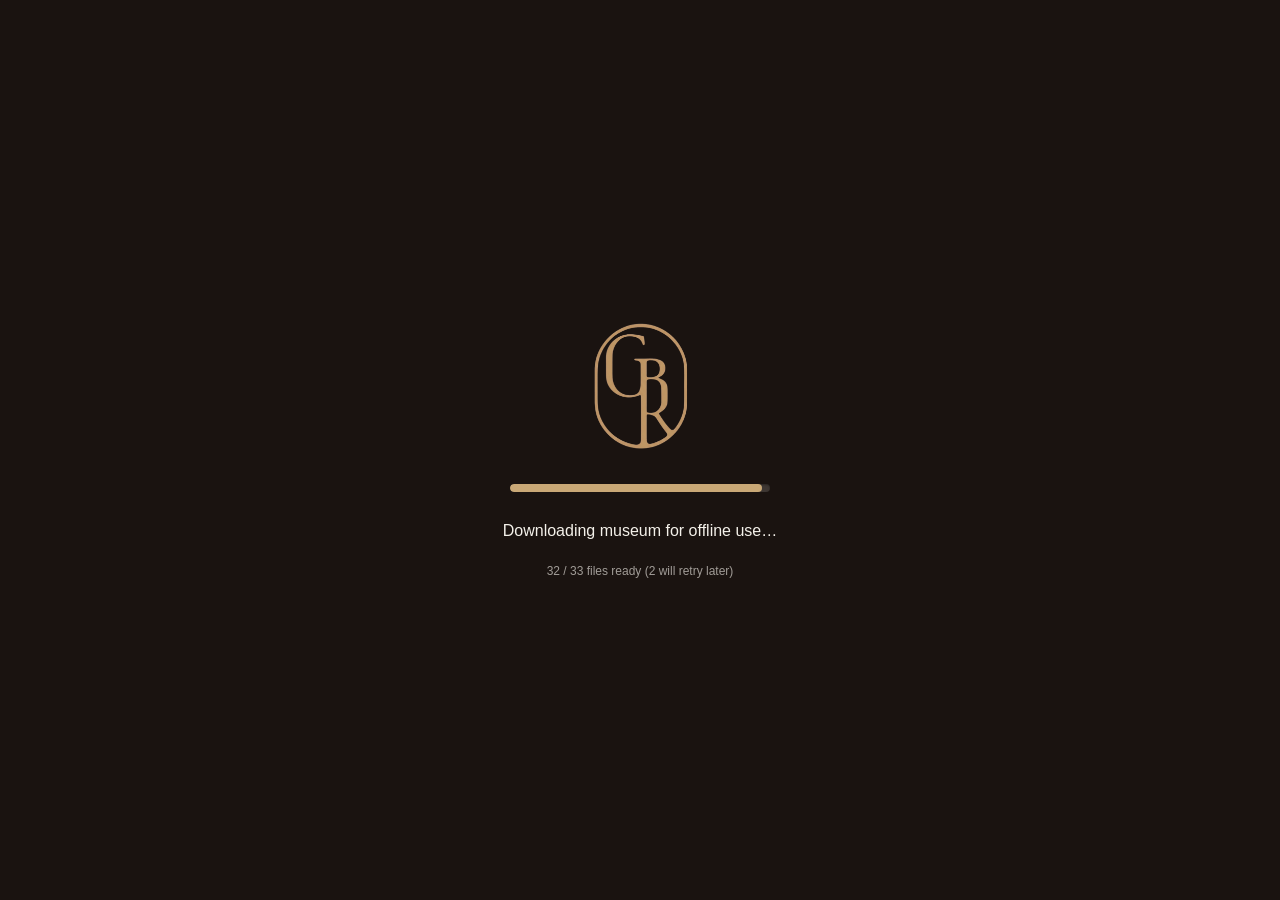
==== commit 6086092d: "Restore Learn More with a Tavily and Groq edge function Add supabase/functions/learn-more: Tavily ad" ====
--- a/index.html
+++ b/index.html
@@ -14,7 +14,7 @@
 <meta name="description" content="Augmented reality digital companion and collection experience for the GBR Jr. Museum." />
 <meta property="og:title" content="GBR Jr. Museum AR" />
 <meta property="og:description" content="Augmented reality digital companion and collection experience for the GBR Jr. Museum." />
-<link rel="stylesheet" href="style.css?v=36" />
+<link rel="stylesheet" href="style.css?v=38" />
 <link rel="manifest" href="manifest.webmanifest" />
 <meta name="theme-color" content="#1a1310" />
 <meta name="mobile-web-app-capable" content="yes" />
@@ -147,6 +147,10 @@
         <p class="eyebrow" id="detail-eyebrow">Unlocked Artwork</p>
         <h2 id="detail-title">—</h2>
         <p id="detail-text" class="detail-text">—</p>
+        <button id="btn-learn-more" class="btn-learn">
+          <span class="btn-learn-ico" aria-hidden="true">✦</span> Learn More
+        </button>
+        <p id="quiz-detail-meta" class="quiz-detail-meta hidden">—</p>
         <button id="btn-take-quiz" class="btn-primary hidden">Take the Quiz</button>
         <p id="quiz-done-note" class="quiz-done-note hidden">✓ Quiz completed</p>
         <button id="btn-immersive" class="btn-primary hidden">Enter Immersive View</button>
@@ -155,15 +159,64 @@
   </section>
 
   <section id="screen-quiz" class="screen hidden">
-    <div class="detail-topbar">
+    <div class="quiz-topbar">
       <button id="btn-quiz-back" class="btn-icon">← Back</button>
-      <span id="quiz-progress" class="quiz-progress">Question 1 / 1</span>
-    </div>
-    <div class="quiz-body">
-      <h2 id="quiz-question">—</h2>
-      <div id="quiz-options" class="quiz-options"></div>
-      <p id="quiz-feedback" class="quiz-feedback hidden">—</p>
-      <button id="btn-quiz-next" class="btn-primary hidden">Next Question</button>
+      <div class="quiz-progress-wrap">
+        <div id="quiz-progress-track" class="quiz-progress-track" role="progressbar" aria-label="Quiz progress" aria-valuemin="0" aria-valuemax="100" aria-valuenow="0">
+          <div id="quiz-progress-fill" class="quiz-progress-fill"></div>
+        </div>
+        <span id="quiz-progress" class="quiz-progress">Question 1 of 1</span>
+      </div>
+      <span id="quiz-score" class="quiz-score is-zero" title="Correct answers so far">✓ 0</span>
+    </div>
+
+    <div id="quiz-question-view" class="quiz-question-view">
+      <div id="quiz-body" class="quiz-body">
+        <p id="quiz-artwork" class="quiz-artwork">—</p>
+        <h2 id="quiz-question" class="quiz-question-heading" tabindex="-1">—</h2>
+        <div id="quiz-options" class="quiz-options" role="group" aria-labelledby="quiz-question"></div>
+        <div id="quiz-feedback" class="quiz-feedback hidden" role="status" aria-live="polite">
+          <span id="quiz-feedback-icon" class="quiz-feedback-icon" aria-hidden="true">✓</span>
+          <div class="quiz-feedback-copy">
+            <strong id="quiz-feedback-title">Correct!</strong>
+            <p id="quiz-feedback-text">—</p>
+          </div>
+        </div>
+        <button id="btn-quiz-next" class="btn-primary quiz-next hidden">Next Question</button>
+      </div>
+    </div>
+
+    <div id="quiz-result-view" class="quiz-result-view hidden" tabindex="-1">
+      <div class="quiz-result-inner">
+        <div class="quiz-ring-wrap">
+          <svg class="quiz-ring" viewBox="0 0 120 120" aria-hidden="true">
+            <circle class="quiz-ring-track" cx="60" cy="60" r="52" />
+            <circle id="quiz-result-ring" class="quiz-ring-progress" cx="60" cy="60" r="52" />
+          </svg>
+          <span id="quiz-result-percent" class="quiz-result-percent">0%</span>
+        </div>
+        <p id="quiz-result-eyebrow" class="quiz-result-eyebrow">Quiz complete</p>
+        <h2 id="quiz-result-title" class="quiz-result-title" tabindex="-1">—</h2>
+        <p id="quiz-result-score" class="quiz-result-score">—</p>
+        <div id="quiz-result-dots" class="quiz-result-dots"></div>
+        <p id="quiz-result-best" class="quiz-result-best hidden">—</p>
+        <div id="quiz-badge-chips" class="quiz-badge-chips"></div>
+        <div class="quiz-result-actions">
+          <button id="btn-quiz-retake" class="btn-secondary">Retake Quiz</button>
+          <button id="btn-quiz-done" class="btn-primary">Back to Artwork</button>
+        </div>
+      </div>
+    </div>
+
+    <div id="quiz-leave-confirm" class="quiz-leave-confirm hidden">
+      <div class="quiz-leave-card">
+        <h3>Leave the quiz?</h3>
+        <p>Your answers so far won't be saved. Finish it to record a score and collect its badge.</p>
+        <div class="quiz-leave-actions">
+          <button id="btn-quiz-stay" class="btn-secondary">Keep Going</button>
+          <button id="btn-quiz-leave" class="btn-primary">Leave Quiz</button>
+        </div>
+      </div>
     </div>
   </section>
 
@@ -312,10 +365,50 @@
 
           <p class="library-detail-section-label">About This Piece</p>
           <p id="library-detail-text" class="detail-text">—</p>
+
+          <button id="btn-learn-more-library" class="btn-learn">
+            <span class="btn-learn-ico" aria-hidden="true">✦</span> Learn More
+          </button>
         </div>
       </div>
       <div class="library-detail-footer">
         <button id="btn-library-detail-close" class="btn-primary">Close</button>
+      </div>
+    </div>
+  </div>
+
+  <div id="learn-modal" class="modal-overlay hidden">
+    <div class="modal-card learn-card" role="dialog" aria-modal="true" aria-labelledby="learn-title">
+      <div class="learn-head">
+        <p class="modal-eyebrow">From Around the Web</p>
+        <h2 id="learn-title">Learn More</h2>
+        <p id="learn-artwork" class="learn-artwork">—</p>
+      </div>
+
+      <div class="learn-scroll">
+        <div id="learn-status" class="learn-status" role="status" aria-live="polite">
+          <span class="learn-spinner" aria-hidden="true"></span>
+          <span id="learn-status-text">Searching the web…</span>
+        </div>
+
+        <div id="learn-body" class="learn-body hidden">
+          <p id="learn-summary" class="learn-summary"></p>
+          <div id="learn-facts" class="learn-facts hidden"></div>
+          <p id="learn-caution" class="learn-caution hidden"></p>
+
+          <p id="learn-sources-label" class="library-detail-section-label hidden">Sources</p>
+          <ul id="learn-sources" class="learn-sources hidden"></ul>
+        </div>
+      </div>
+
+      <p class="learn-disclaimer">
+        Written automatically from public web pages. Some sources may not be verified —
+        please check with museum staff before citing.
+      </p>
+
+      <div class="learn-actions">
+        <button id="btn-learn-retry" class="btn-secondary hidden">Try Again</button>
+        <button id="btn-learn-close" class="btn-primary">Close</button>
       </div>
     </div>
   </div>
@@ -459,6 +552,6 @@
     firebase.initializeApp(firebaseConfig);
   </script>
 
-  <script src="app.js?v=46" defer></script>
+  <script src="app.js?v=48" defer></script>
 </body>
 </html>
--- a/style.css
+++ b/style.css
@@ -100,6 +100,10 @@
 @media (prefers-reduced-motion: reduce) {
   .screen.enter-left, .screen.enter-right, .screen.enter-top { animation: none; }
   .stagger-in, .art-card { animation: none; }
+  /* Keep the quiz result readable without the ring sweeping or rows popping. */
+  .quiz-ring-progress { transition: none; }
+  .quiz-result-dot, .quiz-badge-chip, .quiz-score.bump, .quiz-feedback { animation: none; }
+  .quiz-progress-fill { transition: none; }
 }
 
 #screen-home, #screen-badges, #screen-leaderboard {
@@ -368,25 +372,189 @@
 .quiz-done-note.hidden { display: none; }
 
 /* ---------------- quiz screen ---------------- */
-.quiz-progress { font-size: 12px; color: var(--text-dim); }
-.quiz-body { padding: 10px 22px 22px; flex: 1; overflow-y: auto; touch-action: pan-y; }
-.quiz-body h2 { font-size: clamp(18px, 5.5vw, 22px); margin: 10px 0 22px 0; line-height: 1.4; }
-
-.quiz-options { display: flex; flex-direction: column; gap: 10px; margin-bottom: 18px; }
+.quiz-topbar {
+  display: flex; align-items: center; gap: 12px;
+  padding: max(16px, env(safe-area-inset-top)) 16px 12px;
+}
+.quiz-progress-wrap {
+  flex: 1; min-width: 0;
+  display: flex; flex-direction: column; align-items: center; gap: 6px;
+}
+.quiz-progress-track {
+  width: 100%; height: 5px; border-radius: 999px;
+  background: rgba(244,241,234,0.14); overflow: hidden;
+}
+.quiz-progress-fill {
+  height: 100%; width: 0%; border-radius: inherit;
+  background: linear-gradient(90deg, var(--frame-gold-dim), var(--frame-gold));
+  transition: width 0.36s cubic-bezier(0.22, 1, 0.36, 1);
+}
+.quiz-progress { font-size: 11px; color: var(--text-dim); letter-spacing: 0.02em; white-space: nowrap; }
+.quiz-score {
+  flex: none; min-width: 50px; padding: 5px 9px; border-radius: 999px;
+  text-align: center; font-size: 11.5px; font-weight: 700; letter-spacing: 0.02em;
+  background: rgba(111,170,130,0.18); color: var(--success);
+  border: 1px solid rgba(111,170,130,0.35);
+  transition: background 0.2s ease, color 0.2s ease, border-color 0.2s ease;
+}
+.quiz-score.is-zero {
+  background: rgba(255,255,255,0.05); color: var(--text-dim);
+  border-color: rgba(244,241,234,0.14);
+}
+.quiz-score.bump { animation: quizScoreBump 0.34s ease; }
+@keyframes quizScoreBump {
+  0% { transform: scale(1); }
+  45% { transform: scale(1.16); }
+  100% { transform: scale(1); }
+}
+
+.quiz-question-view { flex: 1; min-height: 0; display: flex; flex-direction: column; }
+.quiz-question-view.hidden { display: none; }
+.quiz-body {
+  flex: 1; min-height: 0; overflow-y: auto; touch-action: pan-y;
+  padding: 2px 22px calc(22px + env(safe-area-inset-bottom));
+}
+.quiz-artwork {
+  margin: 4px 0 0 0; font-size: 10.5px; font-weight: 600;
+  letter-spacing: 0.14em; text-transform: uppercase; color: var(--frame-gold);
+}
+.quiz-body h2 { font-size: clamp(18px, 5.5vw, 22px); margin: 8px 0 20px 0; line-height: 1.4; }
+.quiz-question-heading:focus, .quiz-result-title:focus { outline: none; }
+
+.quiz-options { display: flex; flex-direction: column; gap: 10px; margin-bottom: 16px; }
 .quiz-option-btn {
-  text-align: left; border: 1px solid rgba(244,241,234,0.18);
-  background: rgba(255,255,255,0.05); color: var(--text);
-  padding: 14px 16px; border-radius: 12px; font-size: 14px; font-family: inherit;
-  cursor: pointer; min-height: 48px;
-}
-.quiz-option-btn.correct { background: rgba(111,170,130,0.25); border-color: var(--success); }
-.quiz-option-btn.incorrect { background: rgba(181,106,99,0.25); border-color: var(--danger); }
-.quiz-option-btn:disabled { opacity: 0.85; }
-
-.quiz-feedback { font-size: 13.5px; font-weight: 600; margin-bottom: 16px; }
-.quiz-feedback.correct { color: var(--success); }
-.quiz-feedback.incorrect { color: var(--danger); }
+  display: grid; grid-template-columns: auto 1fr auto; align-items: center; gap: 12px;
+  width: 100%; min-height: 54px; padding: 12px 14px;
+  text-align: left; font-family: inherit; font-size: 14px; line-height: 1.4;
+  color: var(--text); background: rgba(255,255,255,0.05);
+  border: 1px solid rgba(244,241,234,0.18); border-radius: 14px;
+  cursor: pointer;
+  transition: background 0.18s ease, border-color 0.18s ease, transform 0.12s ease, opacity 0.18s ease;
+}
+.quiz-option-btn:active { transform: scale(0.985); }
+.quiz-option-btn:focus-visible { outline: 2px solid var(--frame-gold); outline-offset: 2px; }
+.quiz-option-key {
+  flex: none; width: 28px; height: 28px; border-radius: 9px;
+  display: flex; align-items: center; justify-content: center;
+  font-size: 12px; font-weight: 700;
+  background: rgba(255,255,255,0.08); color: var(--text-dim);
+  transition: background 0.18s ease, color 0.18s ease;
+}
+.quiz-option-text { min-width: 0; }
+.quiz-option-mark { min-width: 16px; text-align: center; font-size: 15px; font-weight: 700; line-height: 1; }
+.quiz-option-btn.correct { background: rgba(111,170,130,0.22); border-color: var(--success); }
+.quiz-option-btn.correct .quiz-option-key { background: var(--success); color: #0e1a12; }
+.quiz-option-btn.correct .quiz-option-mark { color: var(--success); }
+.quiz-option-btn.incorrect { background: rgba(181,106,99,0.2); border-color: var(--danger); }
+.quiz-option-btn.incorrect .quiz-option-key { background: var(--danger); color: #fff; }
+.quiz-option-btn.incorrect .quiz-option-mark { color: var(--danger); }
+.quiz-option-btn:disabled { cursor: default; }
+.quiz-option-btn:disabled:not(.correct):not(.incorrect) { opacity: 0.45; }
+
+.quiz-feedback {
+  display: flex; align-items: flex-start; gap: 11px;
+  padding: 12px 14px; margin-bottom: 16px; border-radius: 14px;
+  border: 1px solid transparent;
+  animation: quizFadeUp 0.24s ease;
+}
 .quiz-feedback.hidden { display: none; }
+.quiz-feedback.correct { background: rgba(111,170,130,0.14); border-color: rgba(111,170,130,0.45); }
+.quiz-feedback.incorrect { background: rgba(181,106,99,0.14); border-color: rgba(181,106,99,0.45); }
+.quiz-feedback-icon {
+  flex: none; width: 24px; height: 24px; border-radius: 50%;
+  display: flex; align-items: center; justify-content: center;
+  font-size: 13px; font-weight: 700;
+  background: var(--success); color: #0e1a12;
+}
+.quiz-feedback.incorrect .quiz-feedback-icon { background: var(--danger); color: #fff; }
+.quiz-feedback-copy strong { display: block; font-size: 13.5px; margin-bottom: 2px; }
+.quiz-feedback.correct .quiz-feedback-copy strong { color: var(--success); }
+.quiz-feedback.incorrect .quiz-feedback-copy strong { color: var(--danger); }
+.quiz-feedback-copy p { margin: 0; font-size: 12.5px; line-height: 1.45; color: var(--text-dim); }
+.quiz-next { margin-top: 2px; }
+@keyframes quizFadeUp {
+  from { opacity: 0; transform: translateY(6px); }
+  to { opacity: 1; transform: none; }
+}
+
+
+.quiz-result-view {
+  flex: 1; min-height: 0; overflow-y: auto; touch-action: pan-y;
+  display: flex; align-items: center; justify-content: center;
+  padding: 6px 22px calc(26px + env(safe-area-inset-bottom));
+}
+.quiz-result-view.hidden { display: none; }
+.quiz-result-view:focus { outline: none; }
+.quiz-result-inner { width: 100%; max-width: 400px; text-align: center; }
+.quiz-ring-wrap { position: relative; width: 132px; height: 132px; margin: 0 auto 16px; }
+.quiz-ring { display: block; width: 132px; height: 132px; transform: rotate(-90deg); }
+.quiz-ring-track { fill: none; stroke: rgba(244,241,234,0.14); stroke-width: 9; }
+.quiz-ring-progress {
+  fill: none; stroke: var(--frame-gold); stroke-width: 9; stroke-linecap: round;
+  stroke-dasharray: 326.73; stroke-dashoffset: 326.73;
+  transition: stroke-dashoffset 0.9s cubic-bezier(0.22, 1, 0.36, 1);
+}
+.quiz-result-percent {
+  position: absolute; inset: 0;
+  display: flex; align-items: center; justify-content: center;
+  font-family: Georgia, serif; font-size: 28px; font-weight: 600; color: var(--text);
+}
+.quiz-result-eyebrow {
+  margin: 0 0 4px 0; font-size: 10.5px; font-weight: 600;
+  letter-spacing: 0.14em; text-transform: uppercase; color: var(--frame-gold);
+}
+.quiz-result-title { font-size: clamp(20px, 6vw, 26px); margin: 0 0 6px 0; }
+.quiz-result-score { margin: 0; font-size: 13.5px; color: var(--text-dim); }
+.quiz-result-dots { display: flex; flex-wrap: wrap; justify-content: center; gap: 8px; margin: 16px 0 0 0; }
+.quiz-result-dot {
+  width: 26px; height: 26px; border-radius: 50%;
+  display: flex; align-items: center; justify-content: center;
+  font-size: 13px; font-weight: 700;
+  background: var(--success); color: #0e1a12;
+  animation: staggerItemIn 0.32s cubic-bezier(0.22, 1, 0.36, 1) backwards;
+  animation-delay: calc(var(--i, 0) * 55ms);
+}
+.quiz-result-dot.is-wrong { background: rgba(181,106,99,0.9); color: #fff; }
+.quiz-result-best { margin: 10px 0 0 0; font-size: 12px; font-weight: 600; color: var(--frame-gold); }
+.quiz-result-best.hidden { display: none; }
+.quiz-badge-chips { display: flex; flex-wrap: wrap; justify-content: center; gap: 8px; margin: 14px 0 0 0; }
+.quiz-badge-chip {
+  display: inline-flex; align-items: center; gap: 6px;
+  padding: 6px 12px; border-radius: 999px;
+  font-size: 11.5px; font-weight: 700;
+  background: rgba(201,168,118,0.16); color: var(--frame-gold);
+  border: 1px solid var(--frame-gold-dim);
+  animation: staggerItemIn 0.32s cubic-bezier(0.22, 1, 0.36, 1) backwards;
+  animation-delay: calc(var(--i, 0) * 60ms);
+}
+.quiz-result-actions { display: flex; gap: 10px; margin-top: 22px; }
+.quiz-result-actions .btn-primary { flex: 1.15; margin-top: 0; }
+.quiz-result-actions .btn-secondary { flex: 1; }
+
+.quiz-leave-confirm {
+  position: absolute; inset: 0; z-index: 12;
+  display: flex; align-items: center; justify-content: center;
+  padding: 24px; background: rgba(10,8,6,0.74);
+  animation: quizFadeUp 0.2s ease;
+}
+.quiz-leave-confirm.hidden { display: none; }
+.quiz-leave-card {
+  width: 100%; max-width: 340px; padding: 22px 20px 20px;
+  text-align: center; border-radius: 18px;
+  background: var(--panel); border: 1px solid rgba(244,241,234,0.14);
+  box-shadow: 0 24px 60px rgba(0,0,0,0.5);
+}
+.quiz-leave-card h3 { font-family: Georgia, serif; font-weight: 500; font-size: 19px; margin: 0 0 8px 0; }
+.quiz-leave-card p { margin: 0 0 18px 0; font-size: 12.5px; line-height: 1.5; color: var(--text-dim); }
+.quiz-leave-actions { display: flex; gap: 10px; }
+.quiz-leave-actions .btn-primary { flex: 1; margin-top: 0; }
+.quiz-leave-actions .btn-secondary { flex: 1; }
+
+.quiz-detail-meta {
+  margin: 14px 0 2px 0; text-align: center;
+  font-size: 11px; color: var(--text-dim);
+}
+.quiz-detail-meta.hidden { display: none; }
 
 /* ---------------- library screen (low-end-device friendly) ---------------- */
 .library-list { display: flex; flex-direction: column; gap: 14px; margin-top: 10px; }
@@ -454,6 +622,113 @@
   flex-shrink: 0;
 }
 .library-detail-footer .btn-primary { margin-top: 0; }
+
+/* ---------------- Learn More ---------------- */
+/* A quiet gold outline rather than a second filled button: on the detail screen it
+   sits under Take the Quiz, which should stay the brightest thing on the page. */
+.btn-learn {
+  display: flex; align-items: center; justify-content: center; gap: 8px;
+  width: 100%; padding: 12px 18px; min-height: 46px; margin: 0 0 22px 0;
+  border-radius: 999px; cursor: pointer; font-family: inherit;
+  font-size: 13.5px; font-weight: 600;
+  color: var(--frame-gold);
+  background: rgba(201, 168, 118, 0.12);
+  border: 1px solid rgba(201, 168, 118, 0.45);
+  transition: background 0.2s ease, transform 0.15s ease;
+}
+.btn-learn:active { transform: scale(0.98); }
+.btn-learn:disabled { opacity: 0.55; }
+.btn-learn-ico { font-size: 12px; line-height: 1; }
+/* Inside the library popup the description already ends the scroll area, so the
+   button does not need the detail screen's trailing gap. */
+.library-detail-body .btn-learn { margin: 2px 0 18px 0; }
+
+/* Sits above the library popup (20) because it can be opened from inside it. */
+#learn-modal { z-index: 30; }
+.learn-card {
+  max-width: 400px; width: 100%; max-height: 86vh;
+  padding: 22px 20px calc(16px + env(safe-area-inset-bottom));
+  display: flex; flex-direction: column; text-align: left;
+}
+.learn-head { flex-shrink: 0; }
+.learn-card .modal-eyebrow { margin-bottom: 4px; }
+.learn-card h2 { font-size: 20px; margin: 0; }
+.learn-artwork {
+  font-size: 12.5px; font-style: italic; color: var(--text-dim);
+  margin: 4px 0 0 0; white-space: nowrap; overflow: hidden; text-overflow: ellipsis;
+}
+
+.learn-scroll { flex: 1 1 auto; min-height: 0; margin: 14px 0 0 0; overflow-y: auto; touch-action: pan-y; }
+
+.learn-status { display: flex; align-items: center; gap: 10px; padding: 6px 0 14px 0; font-size: 13px; color: var(--text-dim); }
+.learn-status.hidden { display: none; }
+.learn-status.is-error { color: var(--danger); }
+.learn-spinner {
+  flex-shrink: 0; width: 15px; height: 15px; border-radius: 50%;
+  border: 2px solid rgba(201, 168, 118, 0.28);
+  border-top-color: var(--frame-gold);
+  animation: learn-spin 0.8s linear infinite;
+}
+@keyframes learn-spin { to { transform: rotate(360deg); } }
+
+/* The spinner only means "still working"; on an error the sentence is the whole
+   message, so the ring would just look like it is still loading. */
+.learn-status.is-error .learn-spinner { display: none; }
+
+.learn-body.hidden { display: none; }
+.learn-summary {
+  font-size: 14px; line-height: 1.62; color: var(--text);
+  margin: 0 0 16px 0; white-space: pre-line;
+}
+.learn-facts {
+  margin: 0 0 16px 0; border-radius: 10px; overflow: hidden;
+  background: rgba(255, 255, 255, 0.04);
+  display: flex; flex-direction: column;
+}
+.learn-facts.hidden { display: none; }
+.learn-fact {
+  display: flex; align-items: baseline; justify-content: space-between; gap: 12px;
+  padding: 9px 12px; font-size: 12.5px;
+}
+.learn-fact + .learn-fact { border-top: 1px solid rgba(244, 241, 234, 0.07); }
+.learn-fact-label {
+  flex-shrink: 0; text-transform: uppercase; letter-spacing: 0.08em;
+  font-size: 9.5px; color: var(--frame-gold);
+}
+.learn-fact-value { text-align: right; color: var(--text); }
+.learn-caution {
+  font-size: 12px; line-height: 1.5; color: #f0d3bb;
+  margin: 0 0 16px 0; padding: 9px 12px;
+  background: rgba(224, 163, 120, 0.1);
+  border-left: 2px solid rgba(224, 163, 120, 0.55);
+  border-radius: 8px;
+}
+.learn-caution.hidden { display: none; }
+.learn-sources { list-style: none; margin: 0 0 4px 0; padding: 0; display: flex; flex-direction: column; gap: 8px; }
+.learn-sources.hidden { display: none; }
+.learn-source a {
+  display: block; padding: 9px 12px; border-radius: 8px;
+  font-size: 12.5px; line-height: 1.4; color: var(--text); text-decoration: none;
+  background: rgba(255, 255, 255, 0.04);
+  border: 1px solid rgba(244, 241, 234, 0.08);
+  word-break: break-word;
+}
+.learn-source a:active { background: rgba(255, 255, 255, 0.08); }
+.learn-source-host { display: block; margin-top: 2px; font-size: 10.5px; color: var(--text-dim); }
+
+/* The disclaimer is not dismissible: it stays put through loading, error and a
+   good answer, because the answer is what needs the caveat. */
+.learn-disclaimer {
+  flex-shrink: 0; margin: 12px 0 0 0; padding-top: 12px;
+  border-top: 1px solid rgba(244, 241, 234, 0.1);
+  font-size: 10.5px; line-height: 1.5; color: var(--text-dim);
+}
+.learn-actions { flex-shrink: 0; display: flex; gap: 10px; margin-top: 12px; }
+.learn-actions .btn-primary { margin-top: 0; flex: 1; }
+
+@media (prefers-reduced-motion: reduce) {
+  .learn-spinner { animation: none; }
+}
 
 /* ---------------- Kuya Davon chat head ---------------- */
 .chat-head-btn {
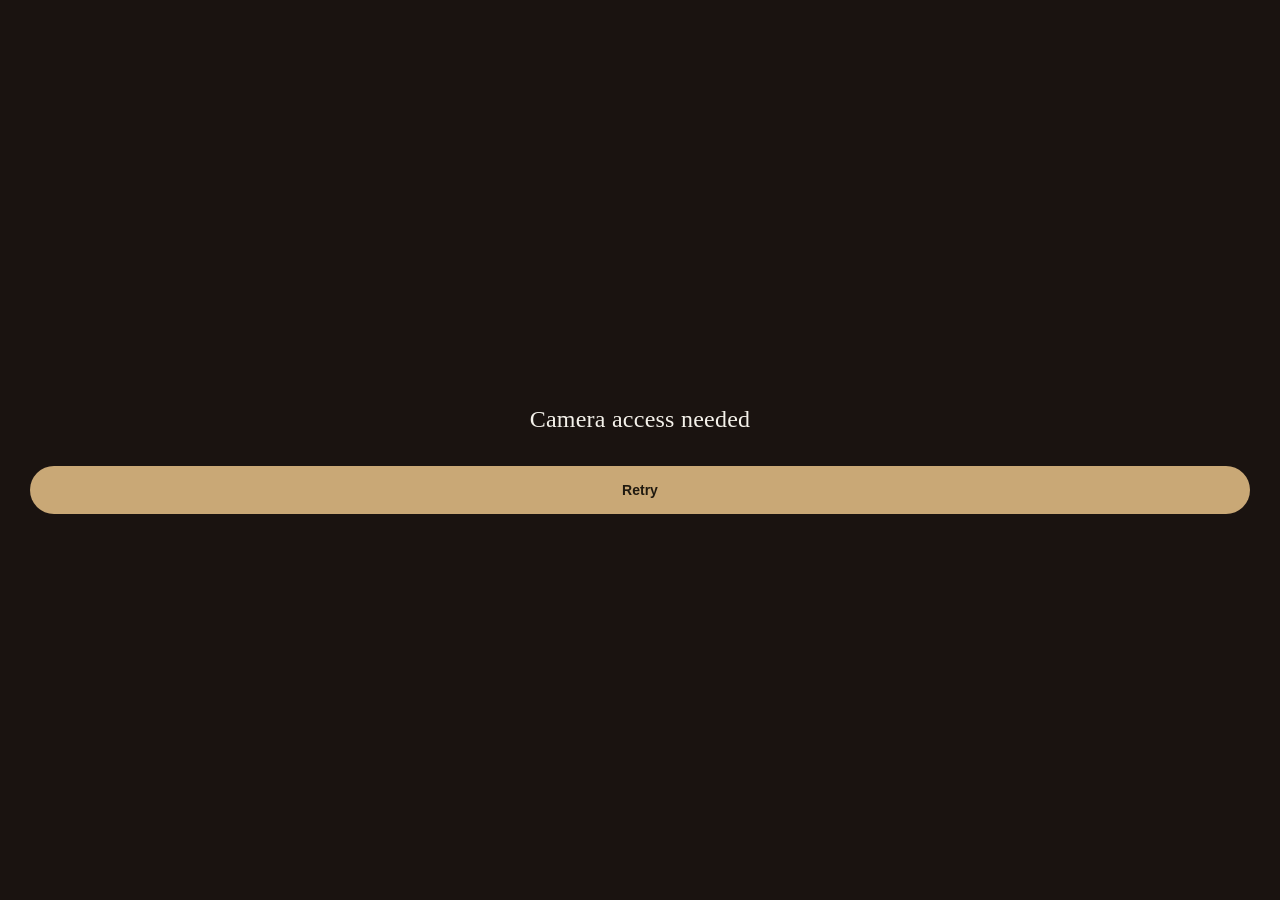
==== commit 4920205b: "Keep Kuya Davon from naming the model behind it Asked what it is, the guide now answers only that it" ====
--- a/index.html
+++ b/index.html
@@ -552,6 +552,6 @@
     firebase.initializeApp(firebaseConfig);
   </script>
 
-  <script src="app.js?v=48" defer></script>
+  <script src="app.js?v=50" defer></script>
 </body>
 </html>
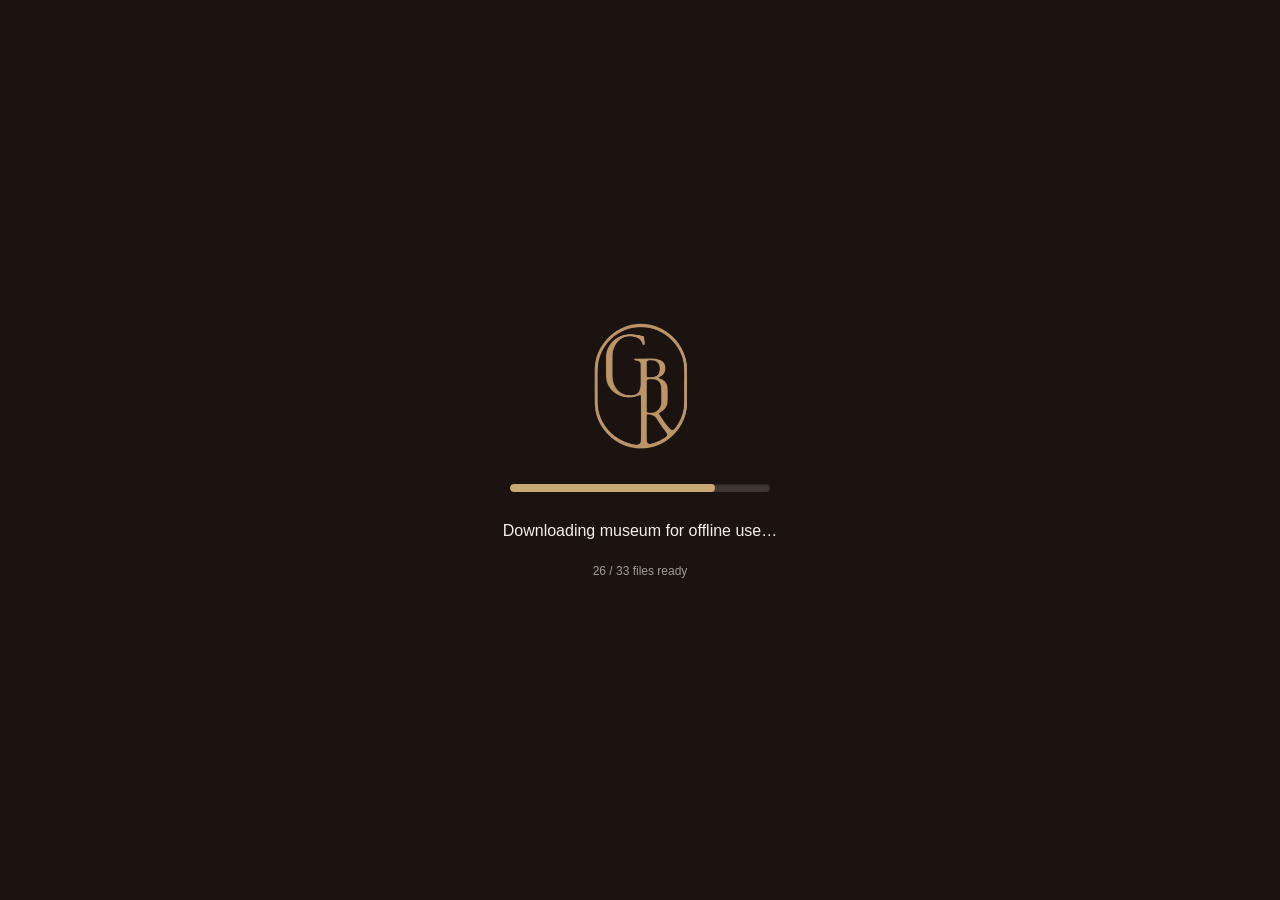
==== commit 781c3e02: "Let Kuya Davon introduce itself by name again "Who are you?" was coming back as "I am a model traine" ====
--- a/index.html
+++ b/index.html
@@ -552,6 +552,6 @@
     firebase.initializeApp(firebaseConfig);
   </script>
 
-  <script src="app.js?v=50" defer></script>
+  <script src="app.js?v=51" defer></script>
 </body>
 </html>
